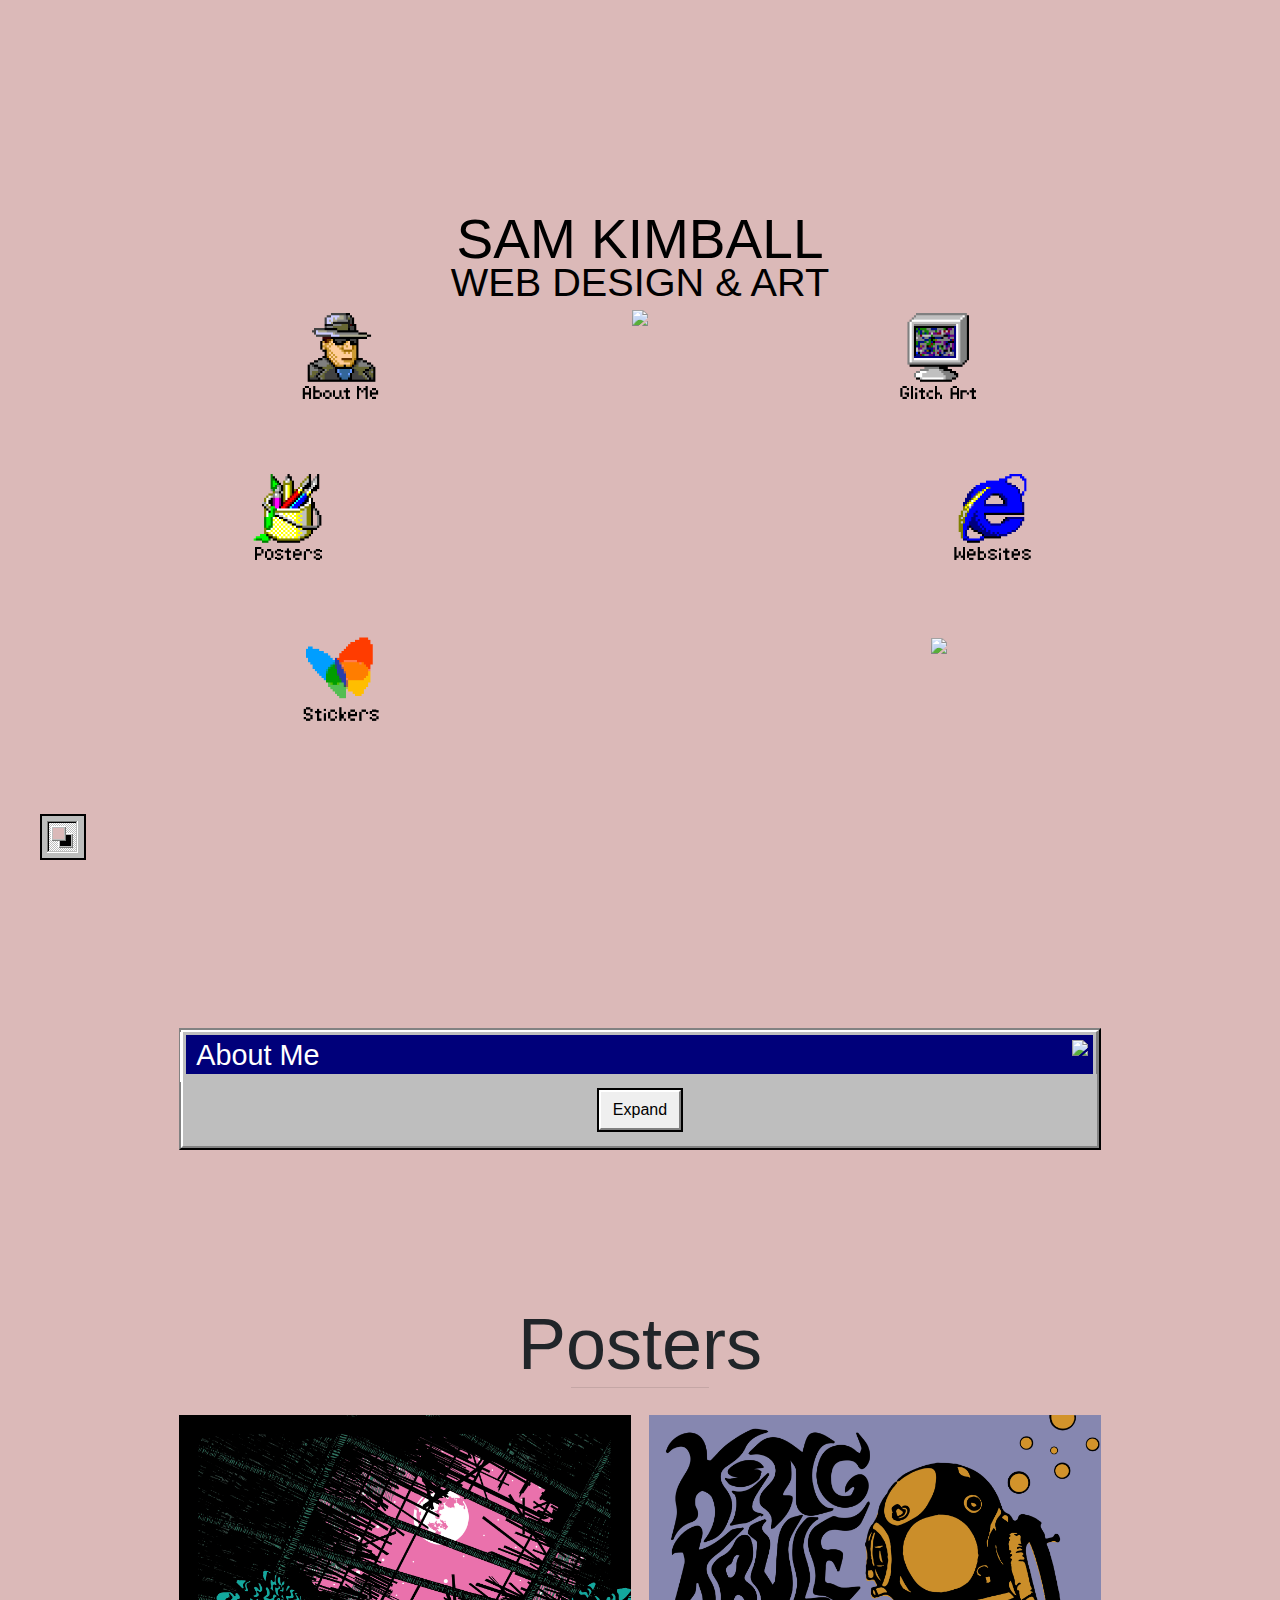
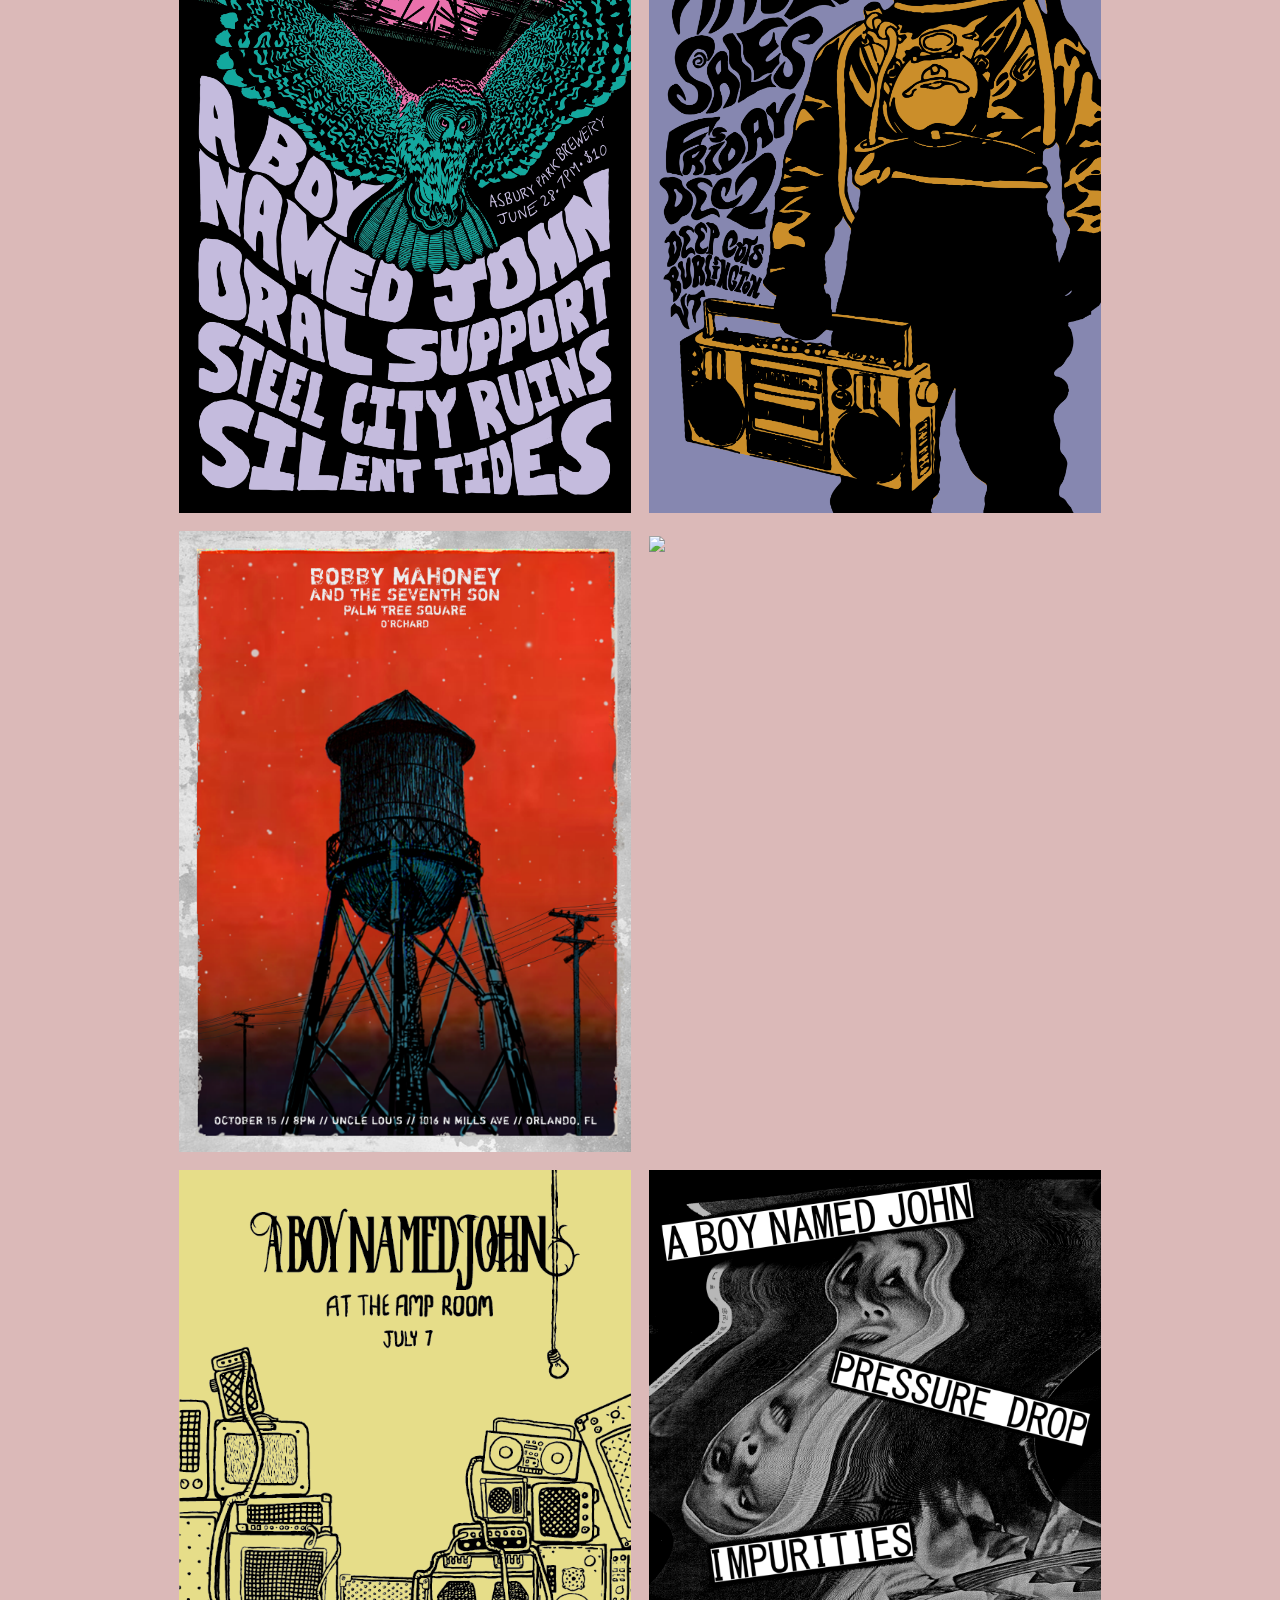
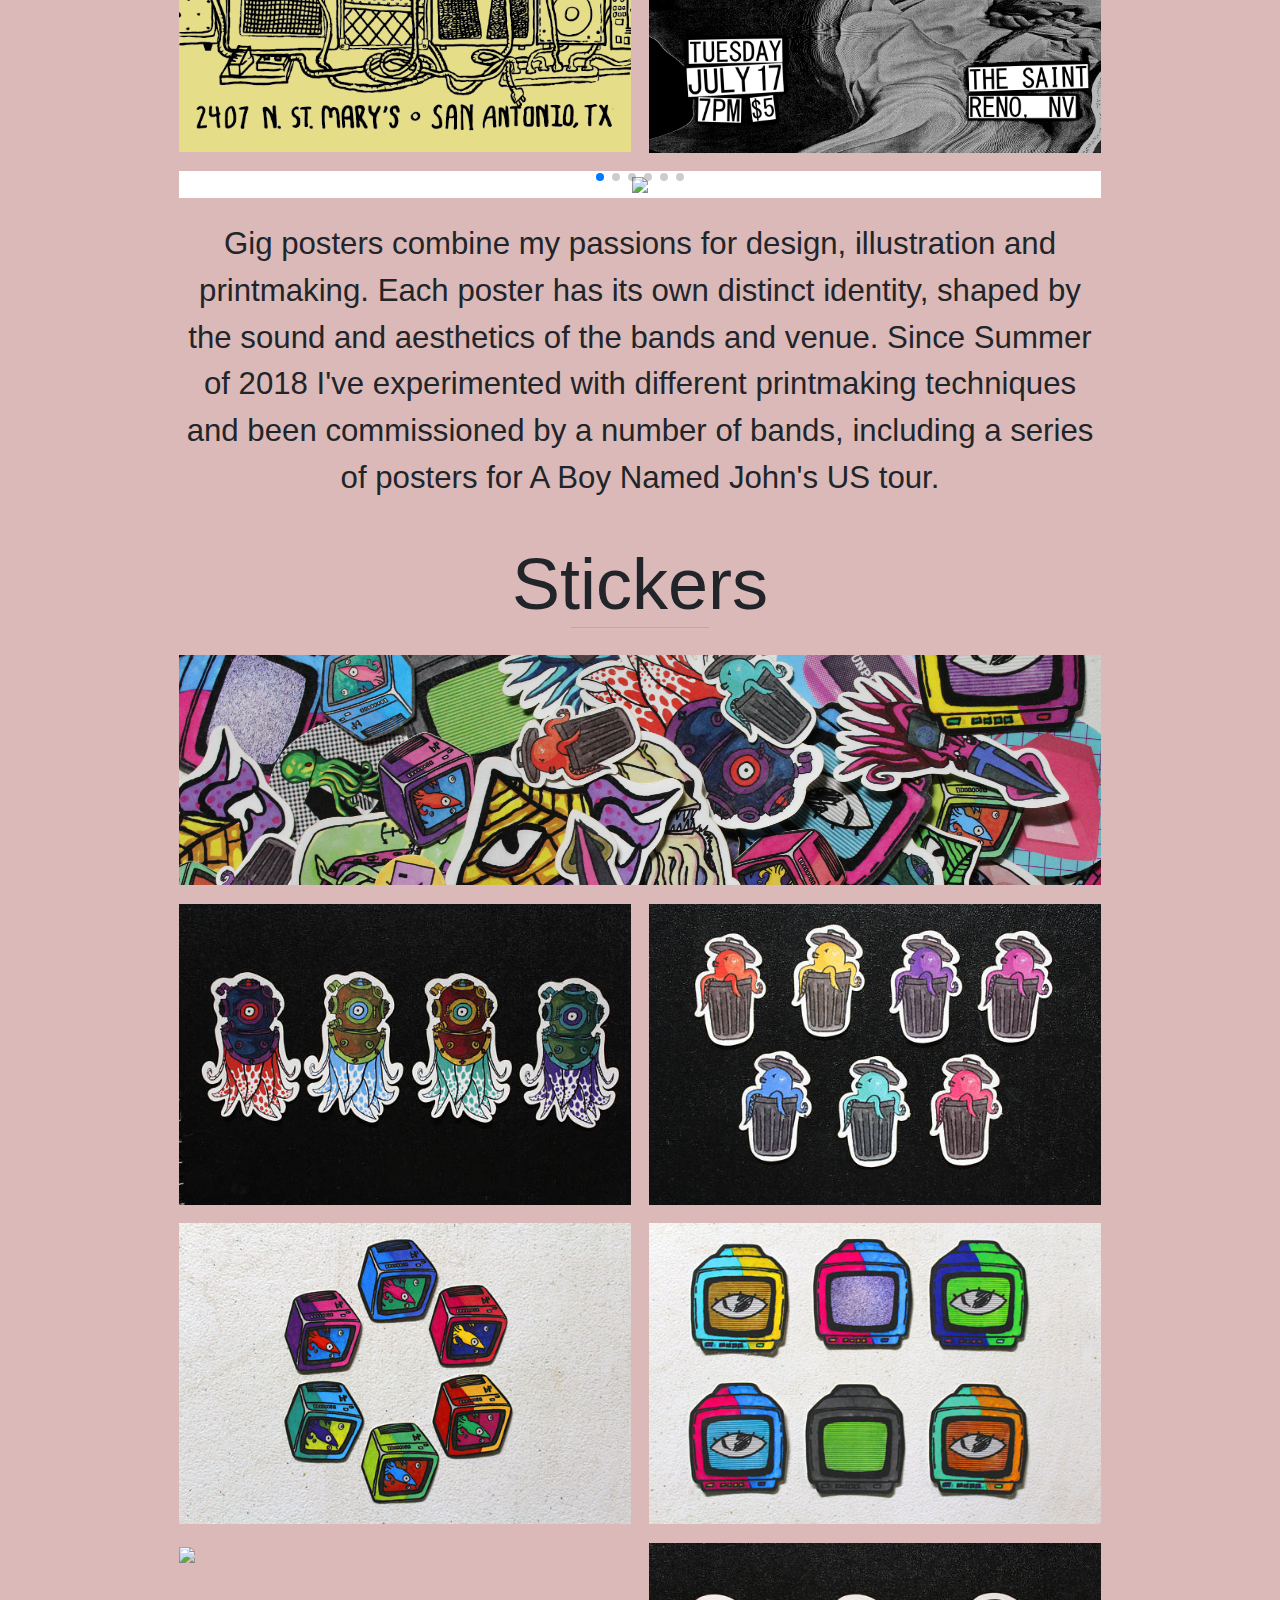
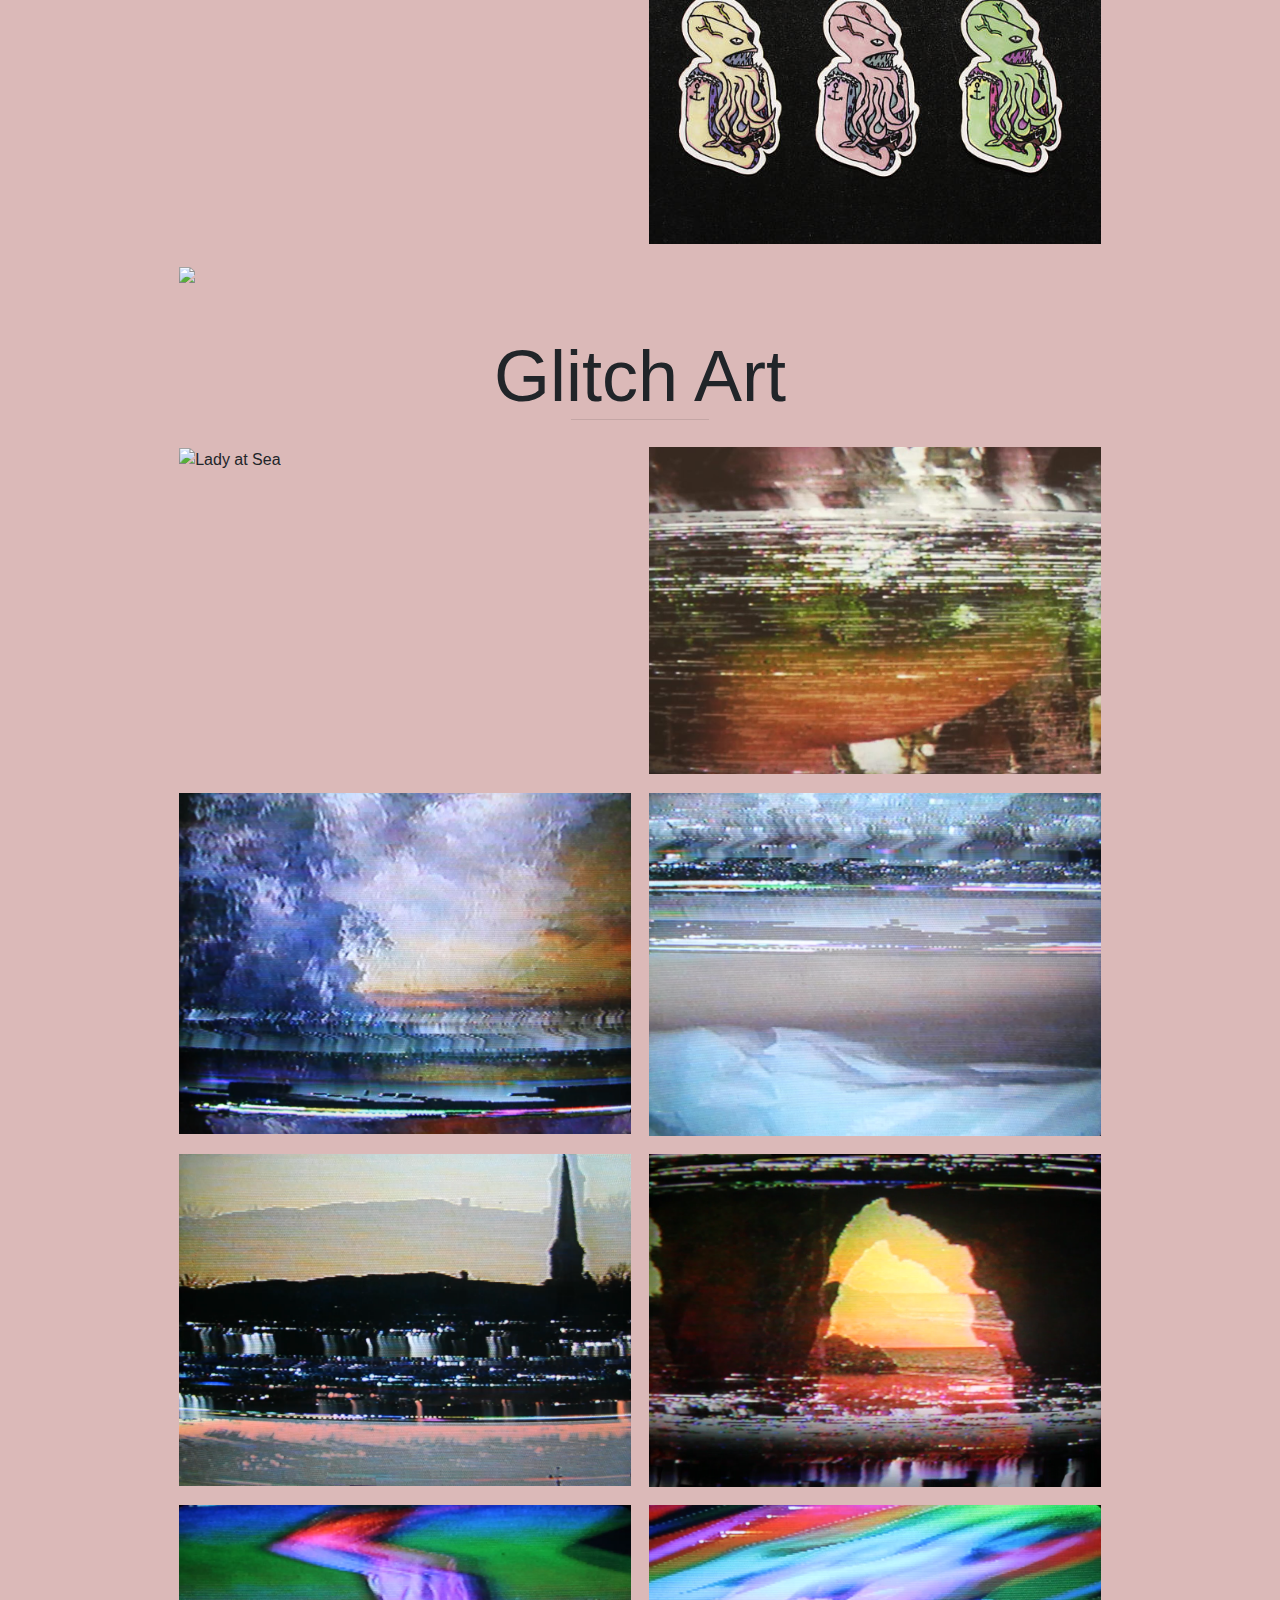
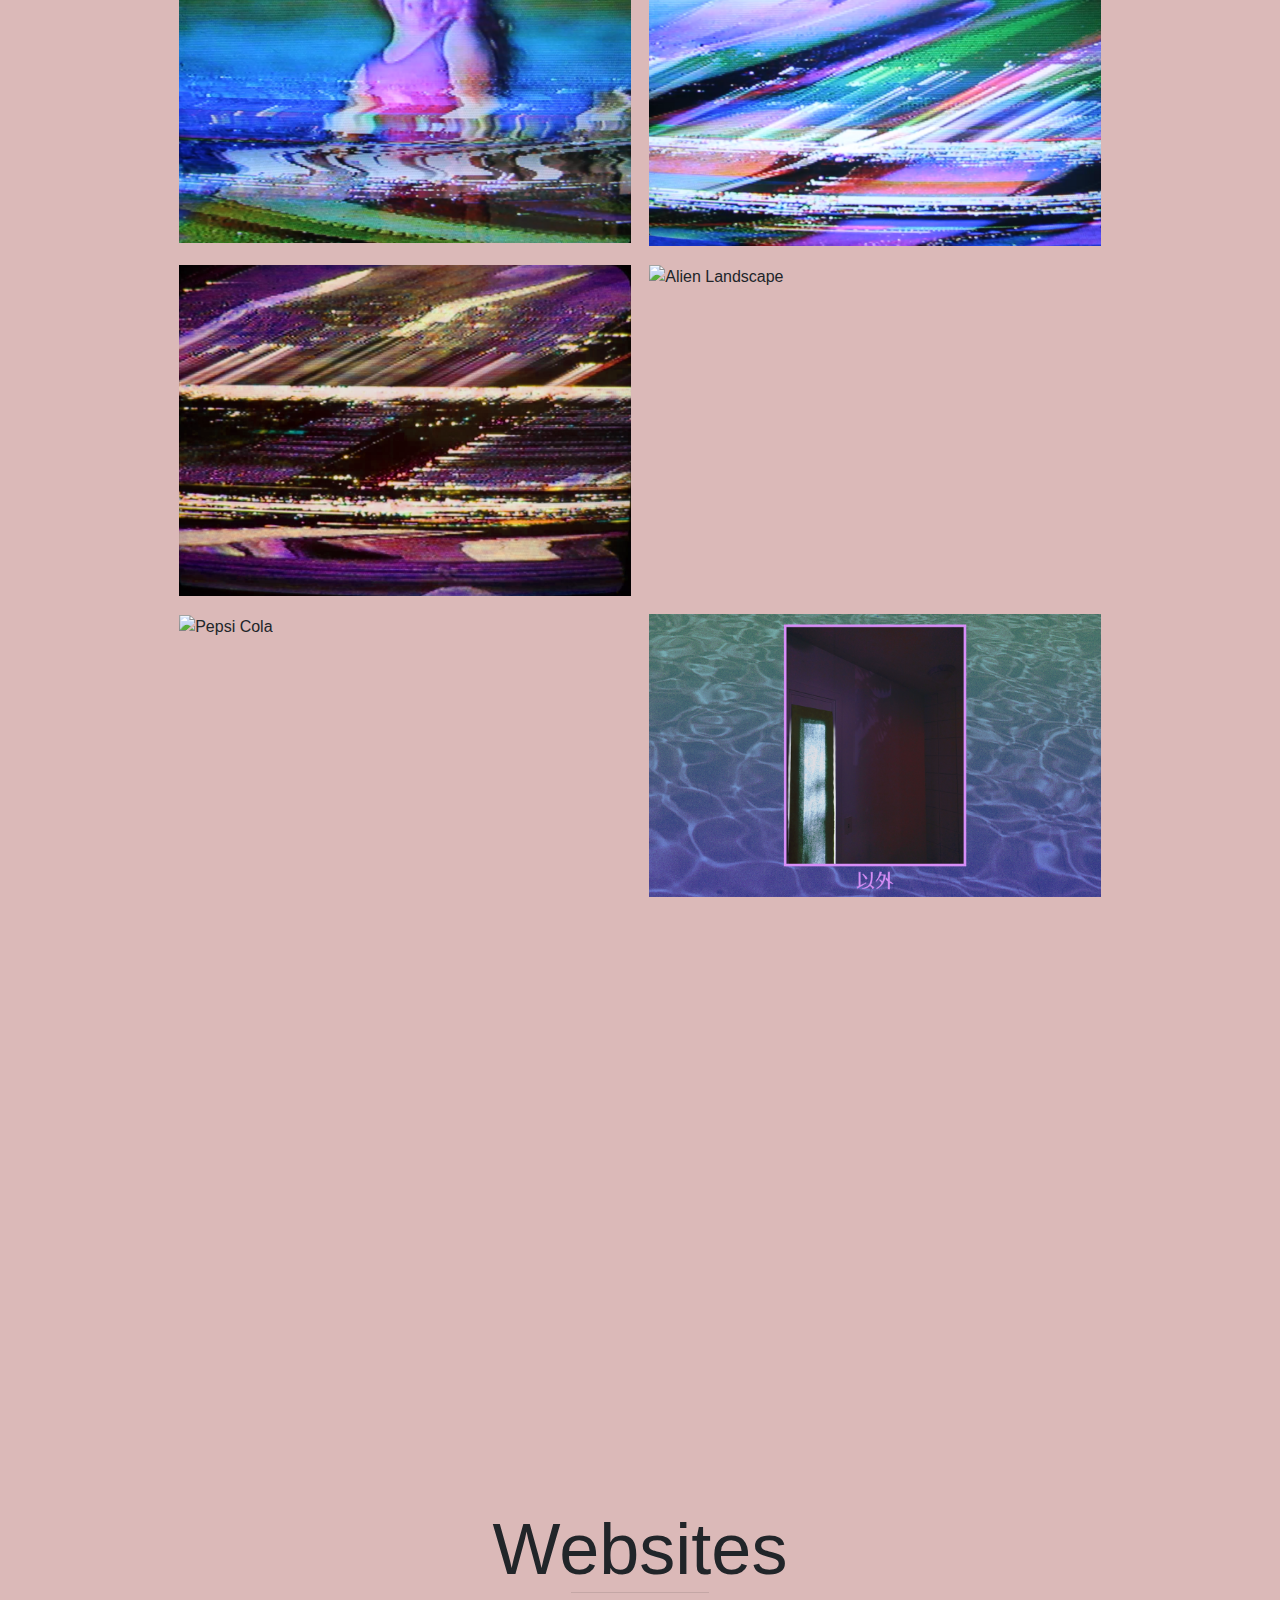
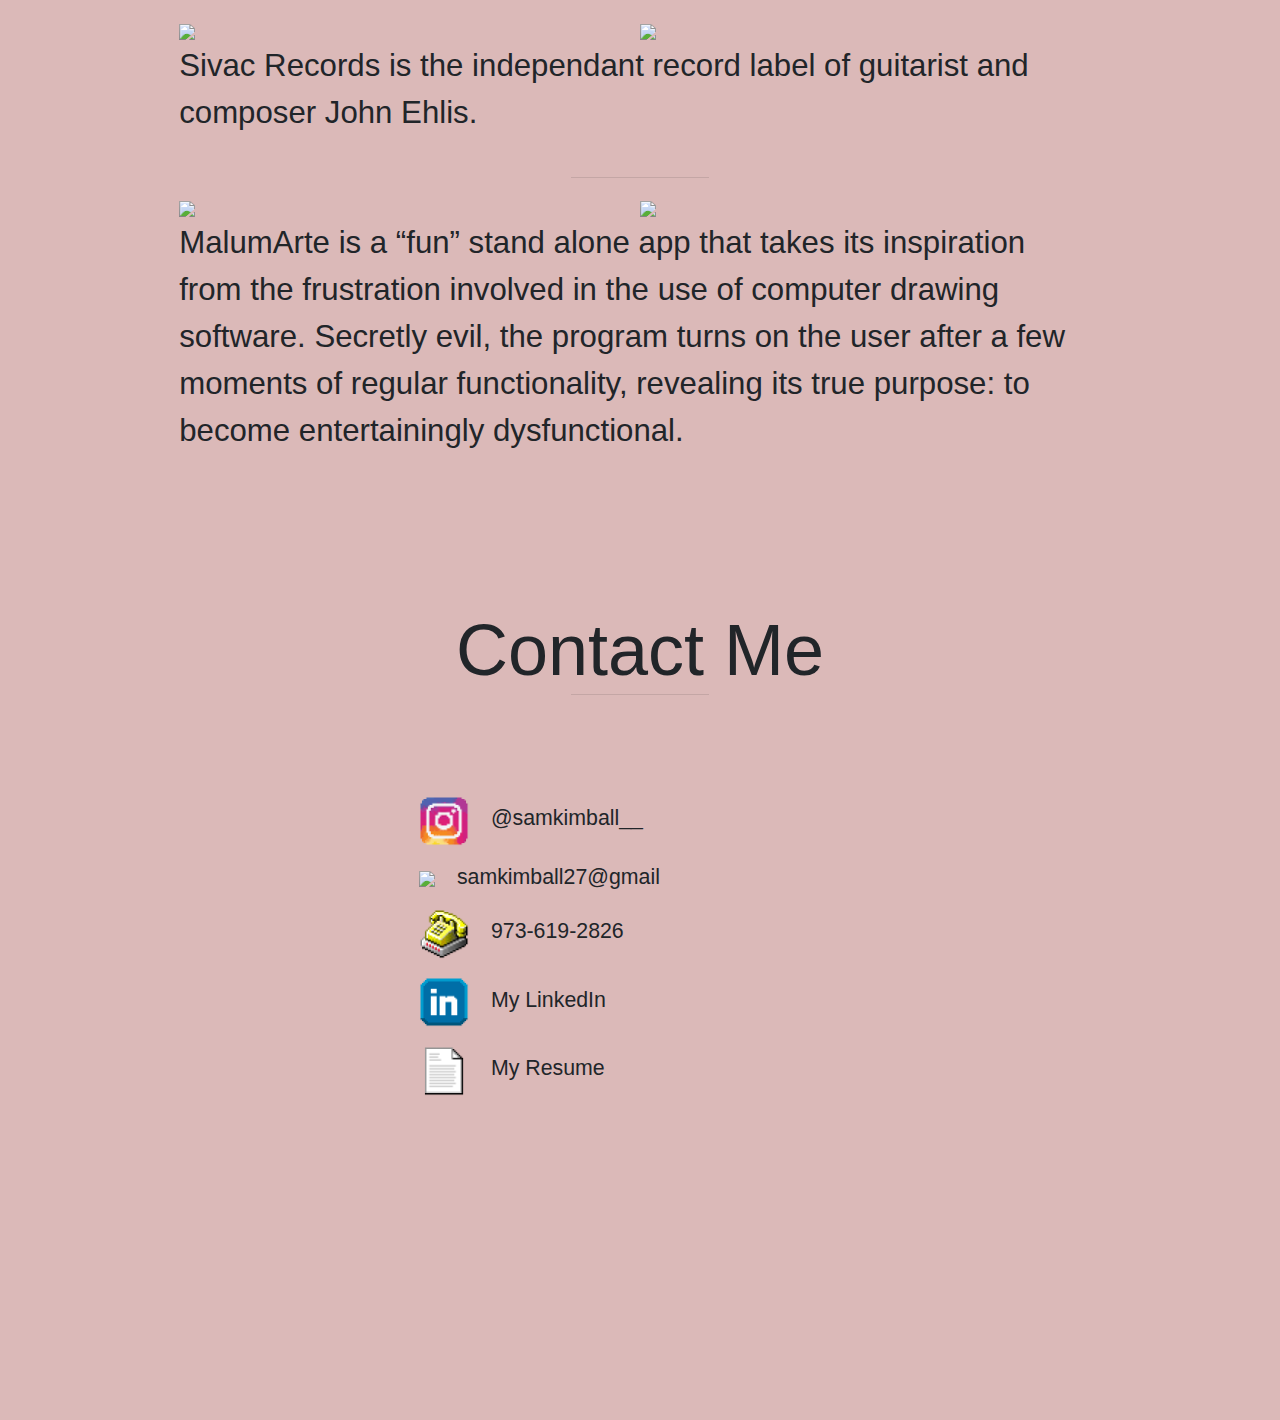
==== index.html @ 15de864b "new prof pic" ====
<!doctype html>
<html lang="en">
<head>
    <meta charset="utf-8">
    <meta name="viewport" content="width=device-width, initial-scale=1, maximum-scale=1, user-scalable=no">
    <!--Bootstrap css-->
    <link rel="stylesheet" href="css/bootstrap.min.css">
    <!-- My css -->
    <link rel="stylesheet" href="css/style.css">
    <link href='https://fonts.googleapis.com/css?family=Open+Sans:400;300' rel='stylesheet' type='text/css'>
  	<link href='https://fonts.googleapis.com/css?family=Montserrat' rel='stylesheet'>
    <link href="https://fonts.googleapis.com/css?family=Share:400,400i,700,700i" rel="stylesheet">
    <link href="https://fonts.googleapis.com/css?family=Merriweather+Sans" rel="stylesheet">
    <script src="https://ajax.googleapis.com/ajax/libs/jquery/3.3.1/jquery.min.js"></script>
    <!-- Swiper's css -->
    <link rel="stylesheet" href="dist/css/swiper.min.css">
    <script src="js/jssor.slider-27.4.0.min.js" type="text/javascript"></script>
    <!-- Slider js -->
    <script type="text/javascript">
          jssor_1_slider_init = function() {

              var jssor_1_SlideshowTransitions = [
                {$Duration:800,$Opacity:2}
              ];

              var jssor_1_options = {
                $AutoPlay: 0,
                $SlideshowOptions: {
                  $Class: $JssorSlideshowRunner$,
                  $Transitions: jssor_1_SlideshowTransitions,
                  $TransitionsOrder: 1
                },
                $ArrowNavigatorOptions: {
                  $Class: $JssorArrowNavigator$
                },
                $BulletNavigatorOptions: {
                  $Class: $JssorBulletNavigator$
                }
              };

              var jssor_1_slider = new $JssorSlider$("jssor_1", jssor_1_options);

              /*#region responsive code begin*/

              var MAX_WIDTH = 1120;

              function ScaleSlider() {
                  var containerElement = jssor_1_slider.$Elmt.parentNode;
                  var containerWidth = containerElement.clientWidth;

                  if (containerWidth) {

                      var expectedWidth = Math.min(MAX_WIDTH || containerWidth, containerWidth);

                      jssor_1_slider.$ScaleWidth(expectedWidth);
                  }
                  else {
                      window.setTimeout(ScaleSlider, 30);
                  }
              }

              ScaleSlider();

              $Jssor$.$AddEvent(window, "load", ScaleSlider);
              $Jssor$.$AddEvent(window, "resize", ScaleSlider);
              $Jssor$.$AddEvent(window, "orientationchange", ScaleSlider);
              /*#endregion responsive code end*/
          };
    </script>
    <script src="https://code.jquery.com/jquery-latest.js"></script>
    <script type="text/javascript">
      jssor_1_slider_init();
    </script>
    <script src="//code.jquery.com/jquery-1.11.1.min.js">
    </script>
    <!--Delays images linking to their own sections to adjust for resize-->
    <script>
        function delay (URL) {
            if ($(window).width() < 992) {
                setTimeout( function() { window.location = URL }, 10 );
            }
        }
    </script>
    <!-- My scripts -->
    <script src="js/myscripts.js"></script>
</head>
<body id="bootstrap-override">

  <!--Slideout Side Navigation (Mobile Only)-->
  <div id="mySidenav" class="sidenav" style="z-index:99;">
    <div class="windowBottomContainer">
      <div class="windowContainer">

          <div class="windowTop" onclick="closeNav(); lockScroll();" style="border-left: 0px !important; border-right: 0px !important;">
            <div id="abcabc">
              <div id="bcbc">
                <div class="menuIconContainer"><!--
                --><img src="Images/MenuIcon2.png" id="menuIcon"><!--
             --></div><!--
             --><h1 class="windowTitle closeButton">Menu<!--
             --><img src="Images/XButton2.png" id="menuX" style="padding: 3px;"></img><!--
             --></h1> <!--https://i.imgur.com/Mdyr4HT.png-->
              </div>
            </div>
          </div>

  <div id="slideoutBottom" class="container collapse" id="collapseExample2"style="margin-top: 5vw;">
    <div id="iconsContainer">
      <div class="row">
        <div class="col-6 text-center mobileMenuIcons">
            <a href="#artistStatement" onclick="lockScroll(); closeNav(); ReaperClickScroll();"><img src="Images/AboutMeIconWhite.png" class="icon-left" style="max-width: 100%; z-index:100;"></a>
        </div>
        <div class="col-6 text-center mobileMenuIcons">
            <a href="#gigPosters" onclick="lockScroll(); closeNav()"><img src="Images/PostersIconWhite.png" class="icon-right" style="max-width: 100%;"></a>
        </div>
      </div>

      <div class="row">
        <div class="col-6 text-center mobileMenuIcons">
            <a href="#Stickers" onclick="lockScroll(); closeNav()"><img src="Images/StickersIconWhite3.png" class="icon-left" style="max-width: 100%;"></a>
        </div>
        <div class="col-6 text-center mobileMenuIcons">
            <a href="#GlitchArt" onclick="lockScroll(); closeNav()"><img src="Images/GlitchIconWhite.png" class="icon-right" style="max-width: 100%;"></a>
        </div>
      </div>

      <div class="row">
        <div class="col-6 text-center mobileMenuIcons" style="margin-bottom: 2.75vh;">
            <a href="#Websites" onclick="lockScroll(); closeNav()"><img src="Images/WebsitesIconWhite.png" class="icon-left" style="max-width: 100%;"></a>
        </div>
        <div class="col-6 text-center mobileMenuIcons">
            <a href="#Contact" onclick="lockScroll(); closeNav()"><img src="Images/ContactIconWhite3.png" class="icon-right" style="max-width: 100%;"></a>
        </div>
      </div>

    </div><!--end iconsContainer-->


  <!--Mobile Swatches-->
  <div class="row d-lg-none"><!--
  --><div style=" margin-top: 6vw; margin-bottom: 6vw; text-align: center;"><!--
    --><img src="Images/themesSwatch1.png" id="paletteIcon1"class="swatchMobile"><!--
    --><img src="Images/themesSwatch2.png" id="paletteIcon2"class="swatchMobile"><!--
    --><img src="Images/blankSwatch4.png" class="swatchMobile" style="background-color: #dbb9b8;" onclick="chBackcolor('#dbb9b8');"><!--
    --><img src="Images/blankSwatch4.png" class="swatchMobile" style="background-color: #c1eaec;" onclick="chBackcolor('#c1eaec');"><!--
    --><img src="Images/blankSwatch4.png" class="swatchMobile" style="background-color: teal;" onclick="chBackcolor('teal');"><!--
    --><img src="Images/blankSwatch4.png" class="swatchMobile" style="background-color: #1a6dad;" onclick="chBackcolor('#1a6dad');"><!--
    --><img src="Images/blankSwatch4.png" class="swatchMobile" style="background-color: #5726A3;" onclick="chBackcolor('#5726A3');"><!--
    --><img src="Images/blankSwatch4.png" class="swatchMobile" style="background-color: green;" onclick="chBackcolor('green');"><!--
    --><img src="Images/themesSwatch3.png" id="paletteIcon3"class="swatchMobile"><!--
    --><img src="Images/themesSwatch4.png" id="paletteIcon4"class="swatchMobile"><!--
    --><img src="Images/blankSwatch4.png" class="swatchMobile" style="background-color: #FFCAAA;" onclick="chBackcolor('#FFCAAA');"><!--
    --><img src="Images/blankSwatch4.png" class="swatchMobile" style="background-color: #d9a5e3;" onclick="chBackcolor('#d9a5e3');"><!--
    --><img src="Images/blankSwatch4.png" class="swatchMobile" style="background-color: yellow;" onclick="chBackcolor('yellow');"><!--
    --><img src="Images/blankSwatch4.png" class="swatchMobile" style="background-color: green;" onclick="chBackcolor('green');"><!--
    --><img src="Images/blankSwatch4.png" class="swatchMobile" style="background-color: lightblue;" onclick="chBackcolor('lightblue');"><!--
    --><img src="Images/blankSwatch4.png" class="swatchMobile" style="background-color: lightgrey;" onclick="chBackcolor('lightgrey');"><!--
  --></div>
  </div>

  </div><!--end slideoutBottom-->

    </div><!-- end windowContainer-->
    </div><!--end windowBottomContainer-->
    <br>
  </div><!--end Sidenav-->

  <!--Landing: Front page spread containing name, descriptor, navigation, etc-->
  <!--Takes up exactly the full height & width of the screen-->
  <section id="Landing">
    <div class="modal fade" id="enlargeImageModal" tabindex="-1" role="dialog" aria-labelledby="enlargeImageModal" aria-hidden="true">
       <div class="modal-dialog modal-lg" role="document">
         <div class="modal-content">
           <div class="modal-header">
             <button type="button" class="close" data-dismiss="modal" aria-label="Close"><span aria-hidden="true">×</span></button>
           </div>
           <div class="modal-body">
             <img src="" class="enlargeImageModalSource" style="width: 100%;">
           </div>
         </div>
       </div>
    </div>



    <!--Mobile menu toggle-->
    <div class="row mobileMenu">
      <div class="d-lg-none col-12">
        <button id="sideNavButton" onclick="openNav(); openNav2(); lockScroll();" class="btn" type="button">
          MENU &#9776;
        </button>
      </div>
    </div>



    <div class="landingContainer">
      <div class="row text-center">

        <div class="col-2 d-none d-lg-block">
          <div class="row">

            <div class="col-12 iconTop">
              <a href="#artistStatement"><img src="Images/AboutMeIcon.png" id="firstIcon" onclick="ReaperClickScroll();" style="max-width: 100%;"></a>
            </div>

            <div class="col-12 iconLeftMiddle">
              <a href="#gigPosters"><img src="Images/PostersIcon.png" id="secondIcon" style="max-width: 100%;"></a>
            </div>

            <div class="col-12 iconBottom">
              <a href="#Stickers"><img src="Images/StickersIcon.png" id="thirdIcon" style="max-width: 100%;"></a>
            </div>

          </div>
        </div>

        <div class="col-12 col-lg-8">
          <h1 id="headerText">SAM KIMBALL</h1><h1 id="headerTextSecondary">WEB DESIGN & ART</h1>

          <a href="#artistStatement" onclick="ReaperClickScroll()"><img id="Reaper" src="Images/Reaper_Condensed-noBG2.png"></a>
        </div>

        <div class="col-2 d-none d-lg-block">
          <div class="row">

            <div class="col-12 iconTop">
              <a href="#GlitchArt"><img src="Images/GlitchIcon2.png" id="fourthIcon" style="max-width: 100%; "></a>
            </div>

            <div class="col-12 iconRightMiddle">
              <a href="#Websites"><img src="Images/WebsitesIcon.png" id="fifthIcon" style="max-width: 100%;"></a>
            </div>

            <div class="col-12 iconBottom">
              <a href="#Contact"><img src="Images/ContactIcon-red2.png" id="sixthIcon" style="max-width: 100%;"></a>
            </div>

          </div><!--end row-->
        </div><!--end col-->
      </div><!--end row-->
      <!--Preload icon images for instant interaction capability-->
      <img src="Images/Images/Reaper-Condensed-Posters.png" style="display:none;">
      <img src="Images/ReaperGifConstruction6.gif" style="display:none;">
      <img src="Images/Reaper_Condensed.gif" style="display:none;">
      <img src="Images/ReaperGifAboutMe3.gif" style="display:none;">
      <img src="Images/ReaperGifPosters2.gif" style="display:none;">
      <img src="Images/ReaperGifStickers3.gif" style="display:none;">
      <img src="Images/ReaperGifContact2.gif" style="display:none;">
      <img src="Images/ReaperGifWebsites2.gif" style="display:none;">
      <img src="Images/ReaperGifGlitchArt6.gif" style="display:none;">
      <img src="Images/AboutMeIconNoBG3.gif" style="display:none;">
      <img src="Images/StickersIconNoBG.png" style="display:none;">
      <img src="Images/PostersIconNoBG3.gif" style="display:none;">
      <img src="Images/WebsitesIconNoBG2.png" style="display:none;">
      <img src="Images/WebsitesIconNoBG2.gif" style="display:none;">
      <img src="Images/GlitchIconNoBG.gif" style="display:none;">
      <img src="Images/ContactIconNoBG-red2.png" style="display:none;">
      <img src="Images/InstaIconGreenBG.png" style="display:none;">
      <img src="Images/EmailIconGreenBG3.png" style="display:none;">
      <img src="Images/ResumeIconGreenBG2.png" style="display:none;">
      <img src="Images/LinkedInIconGreenBG2.png" style="display:none;">
      <img src="Images/Images/XButton2.png" style="display:none;">


    </div><!--End landingContainer-->
  </section>

  <!--Toggle Gifs when you hover over icons-->
  <script>
    var on = "Images/ReaperGifConstruction6.gif";
    var off = "Images/OrangeWater.png";
    var state = true;
    var img = document.getElementById("Reaper");
    //var firstIcon = document.getElementById("firstIcon");
    firstIcon.onmouseover = function(){
      var on = "Images/Reaper_Condensed.png";
      var off = "Images/ReaperGifAboutMe3.gif";
      if(state){
        Reaper.src = off;
        state = false;
      }
    }
    firstIcon.onmouseout = function(){
      Reaper.src = on;
      state = true;
    }
    secondIcon.onmouseover = function(){
      var on = "Images/Reaper_Condensed.png";
      var off = "Images/ReaperGifPosters2.gif";
      if(state){
        Reaper.src = off;
        state = false;
      }
    }
    secondIcon.onmouseout = function(){
      Reaper.src = on;
      state = true;
    }
    thirdIcon.onmouseover = function(){
      var on = "Images/Reaper_Condensed.png";
      var off = "Images/ReaperGifStickers3.gif";
      if(state){
        img.src = off;
        state = false;
      }
    }
    thirdIcon.onmouseout = function(){
      img.src = on;
      state = true;
    }
    fourthIcon.onmouseover = function(){
      var on = "Images/Reaper-Condensed-Posters.png";
      var off = "Images/ReaperGifGlitchArt6.gif";
      if(state){
        img.src = off;
        state = false;
      }
    }
    fourthIcon.onmouseout = function(){
      img.src = on;
      state = true;
    }
    fifthIcon.onmouseover = function(){
      var on = "Images/Reaper-Condensed-Posters.png";
      var off = "Images/ReaperGifWebsites2.gif";
      if(state){
        img.src = off;
        state = false;
      }
    }
    fifthIcon.onmouseout = function(){
      img.src = on;
      state = true;
    }
    sixthIcon.onmouseover = function(){
      var on = "Images/Reaper-Condensed-Posters.png";
      var off = "Images/ReaperGifContact2.gif";
      if(state){
        img.src = off;
        state = false;
      }
    }
    sixthIcon.onmouseout = function(){
      img.src = on;
      state = true;
    }
  </script>

  <section id="artistStatement">

    <div class="container-fluid">
     <div id="aboutMeWindow" class="customContainer">
       <div class="windowBottomContainer">

           <div id="aboutMeTop" class="windowTop" style="height:40px;border-right:3px solid #828282;" onclick="myFunction(); toggleSqX();" data-toggle="collapse" data-target="#collapseExample">
             <div style="border: 3px solid #BEBEBE; box-shadow: -3px 0px 0px 0px white, 3px 0px 0px 0px grey; background-color: #00007A;">
               <div style="border-right: 3px solid #00007A; border-top: 4px; margin-bottom: 6px;">
                 <!--Commented out below is a modal (2 lines) where different header text would display based on screen size (above or below "lg" size as determined by bootstrap)-->
                 <!--<h1 class="windowTitle d-lg-none">Sam Kimball<img onclick="myFunction()" data-toggle="collapse" data-target="#collapseExample" src="Images/X_Button.png" class="imgX" ></h1>-->
                 <!--<h1 class="windowTitle d-none d-lg-block">Sam Kimball<img onclick="myFunction()" data-toggle="collapse" data-target="#collapseExample" src="Images/X_Button.png" class="imgX" ></h1>-->
                 <h1 style="/*font-family: 'pixelated'; letter-spacing: 1px;*/" class="windowTitle closeButton">About Me<img src="https://i.imgur.com/nMXAJOr.png" id="SqX"></img></h1> <!--https://i.imgur.com/Mdyr4HT.png-->
               </div>
             </div>
           </div>

           <div class="windowBottom row collapse" id="collapseExample">

             <div id="Portrait" class="col-12 col-lg-4 text-center container-fluid">
               <div class="container errorMessageContent">
                 <img src="Images/profpic_july.png" style="width:100%;">
               </div>
             </div>

             <div class="col-12 col-lg-8 text-center container-fluid">
               <div class="container errorMessageContent">
                 <h2>Nice to meet you.</h2>
                 <div class="d-none d-md-block text-center container-fluid"> <!--d-none d-md-block = only appears on screen size lg or greater-->
                   <p id="aboutMeDescription">I am a web developer, illustrator and digital artist.
                     Raised by live music and the internet, my style blends DIY and Y2K aesthetics with sleek, modern design.
                   </p>
                 </div>
                 <div class="d-md-none text-center">
                   <p>I am a web developer, illustrator and digital artist.
                     Raised by live music and the internet, my style blends DIY and Y2K aesthetics with sleek, modern design.
                   </p>
                 </div>
               </div>
             </div>

           </div><!--windowBottom row end-->

           <div class="windowBottom windowButton row">
             <div class="col-12 text-center">
               <button onclick="myFunction(); toggleSqX();" id="toggle" class="btn" type="button" data-toggle="collapse" data-target="#collapseExample" aria-expanded="false" aria-controls="collapseExample">
                 Expand
               </button>
             </div>
           </div>

          </div><!--windowBottom container end-->
        </div><!--customContainer end-->
      </div><!--Containerfluid end-->
    </section>

  <section id="gigPosters">
    <div class="container-fluid">
     <div class="customContainer">

       <div class="sectionTitle">
         <h2 class="text-center">Posters<hr></h2>
       </div>
       <div id="dialogueContainer"><img src="Images/DialogueBubble7.png" id="dialogueBubble" class="float-right d-lg-none"></div>
       <div style="clear:both;"></div> <!--This div exists to clear the above float-->
       <div class="row img" onclick="colToggle();">
         <div id="swap" class="col-6 container-fluid" onclick="delay('#innerSwap')">
           <a href="javascript:delay('#innerSwap3')"><img id="innerSwap" a href="#innerSwap" class="left-half-col" src="Images/OwlBorder6-paint2.png" style="width:100%;"></a>
         </div>
         <div id="swap2" class="col-6 container-fluid" onclick="delay('#innerSwap2')">
           <a href="javascript:delay('#innerSwap3')"><img id="innerSwap2" class="right-half-col" src="Images/King-Krule_Poster-Web.png" style="width:100%;"></a>
         </div>
       </div>

       <div class="row img" onclick="colToggle(), removeBubble();">
         <div id="swap3" class="col-6 container-fluid" onclick="delay('#innerSwap3')">
           <a href="javascript:delay('#innerSwap3')"><img id="innerSwap3" class="left-half-col" src="Images/BobbyMahoneyPoster.png" style="width:100%;"></a>
         </div>
         <div id="swap4" class="col-6 container-fluid" onclick="delay('#innerSwap4')">
           <a href="javascript:delay('#innerSwap4')"><img id="innerSwap4" class="right-half-col" src="Images/ABNJ-Temple-1.png" style="width:100%;"></a>
         </div>
       </div>

       <div class="row img" onclick="colToggle();">
         <div id="swap5" class="col-6 container-fluid" onclick="delay('#innerSwap5')">
           <a href="javascript:delay('#innerSwap5')"><img id="innerSwap5" class="left-half-col" src="Images/A_Boy_Named_John_Amp_House-final4.png" style="width:100%;"></a>
         </div>
         <div id="swap6" class="col-6 container-fluid" onclick="delay('#innerSwap6')">
           <a href="javascript:delay('#innerSwap6')"><img id="innerSwap6" class="right-half-col" src="Images/ABNJ-Nevada-6.png" style="width:100%;"></a>
         </div>
       </div>

       <!-- Swiper -->
        <div class="swiper-container">
          <div class="swiper-wrapper">
            <div class="swiper-slide"><img style="width:100%;" src="Images/multicolor2.jpg"></img></div>
            <div class="swiper-slide"><img style="width:100%;" src="Images/multicolor3.png"></img></div>
            <div class="swiper-slide"><img style="width:100%;" src="Images/Owl_Closeup2.png"></img></div>
            <div class="swiper-slide"><img style="width:100%;" src="Images/Owl_Closeup.png"></img></div>
            <div class="swiper-slide"><img style="width:100%;" src="Images/Temple_Closeup2.png"></img></div>
            <div class="swiper-slide"><img style="width:100%;" src="Images/Temple_Closeup3.png"></img></div>
          </div>
          <!-- Add Pagination -->
          <div class="swiper-pagination"></div>
        </div>

        <!-- Swiper JS -->
        <script src="dist/js/swiper.min.js"></script>

        <!-- Initialize Swiper -->
        <script>
          var swiper = new Swiper('.swiper-container', {
            pagination: {
              el: '.swiper-pagination',
            },
          });
        </script>

       <div class="txt">
         <p class="text-center">Gig posters combine my passions for design, illustration and printmaking.
           Each poster has its own distinct identity, shaped by the sound and aesthetics of the bands and venue.
           Since Summer of 2018 I've experimented with different printmaking techniques and been commissioned by a number of bands, including a series of posters for <a href="aboynamedjohn.com">A Boy Named John</a>'s US tour.
         </p>
       </div>

     </div><!--End container-fluid-->
   </div><!--End customContainer-->
  </section>

  <section id="Stickers">
   <div class="container-fluid">
     <div class="customContainer">

       <div class="sectionTitle">
         <h2 class="text-center">Stickers<hr></h2>
       </div>

       <div class="row img">
         <div class="col-12 container-fluid">
           <img src="Images/Stickers_Banner.jpg" style="width:100%;">
         </div>
       </div>

       <div class="row img" onclick="colToggle();">
         <div id="swap17" class="col-6 container-fluid" onclick="delay('#innerSwap17')">
           <a href="javascript:delay('#innerSwap17')"><img id="innerSwap17" class="left-half-col" src="Images/Stickers_Scuba.jpg" style="width:100%;"></a>
         </div>
         <div id="swap18" class="col-6 container-fluid" onclick="delay('#innerSwap18')">
           <a href="javascript:delay('#innerSwap18')"><img id="innerSwap18" class="right-half-col" src="Images/Stickers_Trash.jpg" style="width:100%;"></a>
         </div>
       </div>

       <div class="row img" onclick="colToggle();">
         <div id="swap19" class="col-6 container-fluid" onclick="delay('#innerSwap19')">
           <a href="javascript:delay('#innerSwap11')"><img id="innerSwap19" class="left-half-col" src="Images/Stickers_TV.jpg" style="width:100%;"></a>
         </div>
         <div id="swap20" class="col-6 container-fluid" onclick="delay('#innerSwap20')">
           <a href="javascript:delay('#innerSwap20')"><img id="innerSwap20" class="right-half-col" src="Images/Stickers_Eye.jpg" style="width:100%;"></a>
         </div>
       </div>

       <div class="row img" onclick="colToggle();">
         <div id="swap21" class="col-6 container-fluid" onclick="delay('#innerSwap21')">
           <a href="javascript:delay('#innerSwap21')"><img id="innerSwap21" class="left-half-col" src="Images/SquidPriests2.png" style="width:100%;"></a>
         </div>
         <div id="swap22" class="col-6 container-fluid" onclick="delay('#innerSwap22')">
           <a href="javascript:delay('#innerSwap22')"><img id="innerSwap22" class="right-half-col" src="Images/Stickers_Punk.jpg" style="width:100%;"></a>
         </div>
       </div>

       <div class="row img" onclick="colToggle();">
         <div class="col-12 container-fluid" onclick="delay('#innerSwap21')">
           <a href="javascript:delay('#innerSwap21')"><img id="innerSwap21" src="Images/Seapunk.jpg" style="width:100%;"></a>
         </div>
       </div>

       <!-- Swiper -->
        <!--<div class="swiper-container s2">
          <div class="swiper-wrapper">
            <div class="swiper-slide"><img style="width:100%;" src="Images/multicolor2.jpg"></img></div>
            <div class="swiper-slide"><img style="width:100%;" src="Images/Glitch_Texture-1.png"></img></div>
            <div class="swiper-slide">Slide 3</div>

          </div>-->
          <!-- Add Pagination -->
          <!--<div class="swiper-pagination2"></div>-->





       <br>
     </div><!--customContainer end-->
   </div><!--container-fluid end-->
  </section>

  <section id="GlitchArt">
   <div class="container-fluid">
     <div class="customContainer">

       <div class="sectionTitle">
         <h2 class="text-center">Glitch Art<hr></h2>
       </div>

       <div class="row img" onclick="colToggle();">
         <div id="swap7" class="col-6 container-fluid" onclick="delay('#innerSwap7')">
           <a href="javascript:delay('#innerSwap7')"><img id="innerSwap7" a href="#innerSwap7" class="left-half-col" src="Images/Lady_Glitch-6.png" title="Lady at Sea" style="width:100%;"></a><!--<p>Anaog Glitch Art- Images captured from old VHS tapes, run through a broken machine and CRT TV</p>-->
         </div>
         <div id="swap8" class="col-6 container-fluid" onclick="delay('#innerSwap8')">
           <a href="javascript:delay('#innerSwap3')"><img id="innerSwap8" class="right-half-col" src="Images/DistortedVisions2.png" title="Frozen Beach" style="width:100%;"></a>
         </div>
       </div>

       <div class="row img" onclick="colToggle();">
         <div id="swap9" class="col-6 container-fluid" onclick="delay('#innerSwap9')">
           <a href="javascript:delay('#innerSwap9')"><img id="innerSwap9" a href="#innerSwap9" class="left-half-col" src="Images/FrozenBeach.png" title="Clock Tower" style="width:100%;"></a>
         </div>
         <div id="swap10" class="col-6 container-fluid" onclick="delay('#innerSwap10')">
           <a href="javascript:delay('#innerSwap10')"><img id="innerSwap10" class="right-half-col" src="Images/Glitch_Landscape-2.png" title="Texture Chaos" style="width:100%;"></a>
         </div>
       </div>

       <div class="row img" onclick="colToggle();">
         <div id="swap13" class="col-6 container-fluid" onclick="delay('#innerSwap13')">
           <a href="javascript:delay('#innerSwap13')"><img id="innerSwap13" class="left-half-col" src="Images/GlitchTower2.png" title="Moonflowers" style="width:100%;"></a>
         </div>
         <div id="swap14" class="col-6 container-fluid" onclick="delay('#innerSwap14')">
           <a href="javascript:delay('#innerSwap14')"><img id="innerSwap14" class="right-half-col" src="Images/GlitchCave.png" title="View from the Window" style="width:100%;"></a>
         </div>
       </div>

       <div class="row img" onclick="colToggle();">
         <div id="swap23" class="col-6 container-fluid" onclick="delay('#innerSwap23')">
           <a href="javascript:delay('#innerSwap23')"><img id="innerSwap23" class="left-half-col" src="Images/Random_Glitch-1.png" title="Pepsi Cola" style="width:100%;"></a>
         </div>
         <div id="swap24" class="col-6 container-fluid" onclick="delay('#innerSwap24')">
           <a href="javascript:delay('#innerSwap24')"><img id="innerSwap24" class="right-half-col" src="Images/Glitch_Texture-2.png" title="What Happened?" style="width:100%;"></a>
         </div>
       </div>

       <div class="row img" onclick="colToggle();">
         <div id="swap11" class="col-6 container-fluid" onclick="delay('#innerSwap11')">
           <a href="javascript:delay('#innerSwap11')"><img id="innerSwap11" class="left-half-col" src="Images/Glitch_Texture-1.png" title="Red Sky" style="width:100%;"></a>
         </div>
         <div id="swap12" class="col-6 container-fluid" onclick="delay('#innerSwap12')">
           <a href="javascript:delay('#innerSwap12')"><img id="innerSwap12" class="right-half-col" src="Images/RedSky_Glitch3.png" title="Alien Landscape" style="width:100%;"></a>
         </div>
       </div>

       <div class="row img" onclick="colToggle();">
         <div id="swap15" class="col-6 container-fluid" onclick="delay('#innerSwap15')">
           <a href="javascript:delay('#innerSwap15')"><img id="innerSwap15" class="left-half-col" src="Images/OC_Wallpaper_1.png" title="Pepsi Cola" style="width:100%;"></a>
         </div>
         <div id="swap16" class="col-6 container-fluid" onclick="delay('#innerSwap16')">
           <a href="javascript:delay('#innerSwap16')"><img id="innerSwap16" class="right-half-col" src="Images/Japanese_FutureFunk_Apartment2.png" title="What Happened?" style="width:100%;"></a>
         </div>
       </div>

       <div class="videoWrapper">
         <iframe width="100%" height="auto" src="https://www.youtube.com/embed/x74brrZmvcg" frameborder="0" allow="accelerometer; autoplay; encrypted-media; gyroscope; picture-in-picture" allowfullscreen></iframe>
       </div>

       <br>

     </div>
   </div>
  </section>

  <section id="Websites">
   <div class="container-fluid">
     <div class="customContainer">

       <div class="sectionTitle">
         <h2 class="text-center">Websites<hr></h2>
       </div>

       <div class="row img">
         <div class="col-12 col-lg-6">
           <img style="max-width:100%;"src="Images/SivacLayout3.png">
         </div>
         <div class="col-12 col-lg-6">
           <img style="max-width:100%;"src="Images/SivacPhone6.png">
         </div>
         <div class="webSubtext2">
           <p>Sivac Records is the independant record label of guitarist and composer John Ehlis. <!--The Sivac Records website was an interesting project to work on because it challenged me to-->
         </div>
       </div>
       <br><hr>
       <div class="row img">
         <div class="col-12 col-lg-6">
           <img style="max-width:100%;"src="Images/MalumClient_v2.png">
         </div>
         <div class="col-12 col-lg-6">
           <img style="max-width:100%;"src="Images/MalumPhone6.png">
         </div>
       </div>
       <div class="webSubtext2">
         <p>MalumArte is a “fun” stand alone app that takes its inspiration from the frustration involved in the use of computer drawing software. Secretly evil, the program turns on the user after a few moments of regular functionality, revealing its true purpose: to become entertainingly dysfunctional. <!--The Sivac Records website was an interesting project to work on because it challenged me to-->
       </div>


       <!--<div class="row img">-->
         <!--<div class="col-12 col-lg-6">
           <img style="max-width:100%;"src="Images/MalumPt1-1.png">
         </div>
         <div class="col-12 col-lg-6">
           <p>edwubh eybwxhj vgws vgg sxbyuwhxb sxd edwubh eybwxhj vgws vgg sxbyuwhxb sxd edwubh eybwxhj vgws vgg sxbyuwhxb sxd</p>
         </div>
         <div class="col-12 col-lg-6">
           <img style="max-width:100%;"src="Images/MalumPt2-2.png">
         </div>
         <div class="col-12 col-lg-6">
           <img style="max-width:100%;"src="Images/MalumPt3.png">
         </div>-->

         <!--<div class="col-12 col-lg-4"> Already commented out
           <img style="max-width:100%;"src="Images/MalumLogo.png">
         </div>
         <div class="col-12 col-lg-4">
           <img style="max-width:100%;"src="Images/MalumMSPaint.png">
         </div> down to here -->
       <!--</div>-->
       <br>

     </div>
   </div>
  </section>

  <section id="Contact">
    <div class="container-fluid">
      <div class="customContainer">
        <div style="padding-top: 10vh; padding-bottom: 35vh;" class="sectionTitle text-center">
          <h2 class="text-center">Contact Me<hr></h2>
          <div class="contactContainer">
            <a href="https://www.instagram.com/samkimball__"><div id="seventhIcon" class="text-left contact"><img src="Images/InstaIcon.png" align="middle" class="ContactSectionIcon"></img><h4 class="ContactSectionText">@samkimball__</h4></div></a>
            <a href="mailto:samkimball27@gmail.com"><div id="eighthIcon" class="text-left contact"><img src="Images/EmailIcon4.png" align="middle" class="ContactSectionIcon"></img><h4 class="ContactSectionText">samkimball27@gmail</h4></div></a>
            <a href="tel:+9736192826"><div id="eleventhIcon" class="text-left contact"><img src="Images/PhoneIcon.png" align="middle" class="ContactSectionIcon"></img><h4 class="ContactSectionText">973-619-2826</h4></div></a>
            <a href="https://www.linkedin.com/in/samkimball27"><div id="ninthIcon" class="text-left contact"><img src="Images/LinkedInIcon2.png" align="middle" class="ContactSectionIcon"></img><h4 class="ContactSectionText">My LinkedIn</h4></div></a>
            <a href="Images/Resume6.pdf" download="Images/Resume6.pdf"><div id="tenthIcon" class="text-left contact"><img src="Images/ResumeIcon2.png" align="middle" class="ContactSectionIcon"></img><h4 class="ContactSectionText">My Resume</h4></div></a>
          </div>
        </div>
      </div>
    </div>
  </section>

  <!--Background color picker (Desktop only)-->
  <div id="sidemenu" class="d-none d-lg-block" title="Themes">
    <div class="swatchContainer"><!--
    --><img src="Images/blankSwatch3.png" class="swatch2" style="background-color: #dbb9b8;" onclick="chBackcolor('#dbb9b8');"><!--
    --><img src="Images/blankSwatch3.png" class="swatch2" style="background-color: #CB6767;" onclick="chBackcolor('#CB6767');"><!--
    --><img src="Images/blankSwatch3.png" class="swatch2" style="background-color: lightgrey;" onclick="chBackcolor('lightgrey');"><!--
    --><img src="Images/blankSwatch3.png" class="swatch2" style="background-color: teal;" onclick="chBackcolor('teal');"></div><!--
    --><div class="swatch2" onclick="chBackcolor('#FFCAAA');"><img src="Images/blankSwatch3.png" style="background-color: #FFCAAA;"></div><!--
--></div>
  <div class="d-none d-lg-block" onclick="showMenu()"  title="Themes">
    <img id="showButton" src="Images/ThemesIcon4.png">
  </div>

  <div id="blocker" class="d-none d-lg-block"></div>

  <!--Change button text onclick-->
  <script type="text/javascript">
      function myFunction() {
          var change = document.getElementById("toggle");
          if (change.innerHTML == "Close")
          {
              change.innerHTML = "Expand";
          }
          else {
              change.innerHTML = "Close";
          }
      }
  </script>

  <!--Code to enable multiple Swipers -->
  <script>
    var mySwiper = new Swiper ('.s1', {
      loop: true,
      pagination: '.swiper-pagination',
      nextButton: '.swiper-button-next',
      prevButton: '.swiper-button-prev',
      scrollbar: '.swiper-scrollbar'
    });
    var mySwiper2 = new Swiper ('.s2', {
      loop: true,
      pagination: '.swiper-pagination2',
      nextButton: '.swiper-button-next2',
      prevButton: '.swiper-button-prev2',
      scrollbar: '.swiper-scrollbar2'
    });
  </script>

  <script src="js/bootstrap.js"></script>
</body>


</html>
<!--
Hello,

I'm writing to you because you have such an impressive roster of artists
on your catalog, including some of my favorites such as Vektroid and Angel Dust Dealers,
and I would really like to help you get more recognition in the marketplace.

I have a significant background in art such as web design, promotional
posters and social media. It would be a privilage to be a part of your
team using art to promote your brand and your artists. For example,
I think I could help you stregnthen your website by adding responsive mobile
functionality and making it better reflect the aesthetics of your brand.

Please take a look at my website for examples of my work at ...
My resume is attached for your review. I am passionate about your mission
and your concept and I would love to get together to talk about ways
I can contribute.

Please contact me and perhaps we can set up a time to get together.

Best regards,
Sam Kimball
-->
---- css/style.css ----
@font-face {
    font-family: "pixelated";
    src:url("C:/Users/Owner/Documents/Websites/IIS Portfolio/PKMN-Mystery-Dungeon.ttf");
}

body {
  font-size: 12pt;
  background-color: #dbb9b8;
}

#Landing {
  max-height: 100%;
  background-size: cover;
  background-color: #dbb9b8;
  z-index: -100;
}


.landingContainer {
  height: 100vh; /*95*/
  padding-left: 9%;
  padding-right: 9%;
  display: flex;
  flex-direction: column;
  justify-content: center;
}

.mobileMenu {
  height: 0vh; /*5vh*/
  padding-left: 9%;
  padding-right: 9%;
  /*padding-top: 3%;*/
  display: flex;
  flex-direction: column;
  justify-content: center;
  text-align: right;
}

.mobileMenuIcons {
  margin-top: 2vh;
}

#menuIcon {
  float: left;
}

.menuIconContainer {
    padding:4px;
    display: none;
}

#iconsContainer {
  /*margin-left: 6vw;
  margin-right: 6vw;
  margin-top: 2vw;*/
  margin: 0 auto;
  width: 88vw;
  margin-bottom: 0px;
  /*border-top: 2px solid black;
  border-left: 2px solid black;
  border-right: 2px solid #dddddd;
  border-bottom: 2px solid #dddddd;
  box-shadow: -2px 0px 0px 0px darkgrey, 0px -2px 0px 0px darkgrey, 2px 0px 0px 0px white, 0px 2px 0px 0px white;*/
  border: 2px solid black;
  outline: 2px solid darkgrey;
  /*box-shadow: inset 0 0 0 1000px rgba(0,0,0,.2);*/
  background-color: white;
  background-image: url('../Images/LeafBG.png');
  background-size: cover;
  /*url("../Images/msPaintBG-1.png"), url("../Images/msPaintBG-2.png"), url("../Images/vaporBG3.png");
  background-position: bottom right, bottom left;
  background-size: cover;
  /*background-image: url("../Images/pngBG.png");*/
}

.icon-left {
  padding-left: 15px;
}

.icon-right {
  padding-right: 15px;
}

#mySideNav {
  height: 100vh;
}

.lock-scroll {
  position: fixed;
}

#headerText {
  font-size: 280%; /*This line will get overwritten but is a fallback for older browsers that don't use vw*/
  font-size: 11.25vw;
  color: black;
  margin-bottom: 0;
  padding-top: 3%;
  line-height: 0.9;
}

#headerTextSecondary {
  font-size: 190%; /*Fallback for older browsers*/
  font-size: 7.75vw;
  color: black;
  margin-bottom: 0;
  line-height: 0.9;
}

#Reaper {
  padding-top: 2%;
  max-width: 100%;
  width: 100%;
}

#downArrow {
  padding-top: 18%;
  max-width: 25%;
  display:block;
  margin:auto;
}

@media (min-width: 576px) {
  .landingContainer {
    padding-left: 3%;
    padding-right: 3%;
  }
  #headerText {
    font-size: 280%; /*Fallback for older browsers*/
    font-size: 12.5vw;
    padding-top: 9%;
  }
  #headerTextSecondary {
    font-size: 190%; /*Fallback for older browsers*/
    font-size: 7vw;
  }
  #Reaper {
    padding-top: 2%;
    max-height: 90vh;
  }
}

@media (min-width: 768px) {
  .landingContainer {
    padding-left: 6%;
    padding-right: 6%;
  }
  #headerText {
    font-size: 280%; /*Fallback for older browsers*/
    font-size: 10vw;
    padding-top: 6%;
  }
  #headerTextSecondary {
    font-size: 190%; /*Fallback for older browsers*/
    font-size: 7vw;
  }
  #Reaper {
    padding-top: 2%;
    max-width: 80%;
  }
  #downArrow {
    padding-top: 18%;
    max-width: 45%;
  }
}

@media (min-width: 992px) {
  .landingContainer {
    padding-left: 18%;
    padding-right: 18%;
  }
  #headerText {
    font-size: 280%;
    font-size: 3vw;
    padding-top: 3%;
  }
  #headerTextSecondary {
    font-size: 190%;
    font-size: 2vw;
  }
  #Reaper {
    padding-top: 2%;
    max-height: 80vh;
    max-width: 80%;
  }
  #downArrow {
    padding-top: 12%;
    padding-bottom: 2%;
    max-width: 40%;
    bottom: 0;
    display:block;
    margin:auto;
  }
}

@media (min-width: 1200px) { /*xl*/
  .landingContainer {
    padding-left: 22%;
    padding-right: 22%;
  }
  #headerText {
    font-size: 140%;
    font-size: 4.3vw;
    padding-top: 8%;
  }
  #headerTextSecondary {
    font-size: 190%;
    font-size: 3.1vw;
  }
  #Reaper {
    padding-top: 2%;
    max-height: 90vh;
    max-width: 80%;
  }
}

.iconTop {
  padding-top: 150%;
}

.iconRightMiddle {
  padding-top: 80%;
  margin-left: 60%;
}

.iconLeftMiddle {
  padding-top: 80%;
  margin-left: -60%;
}

.iconBottom {
  padding-top: 80%;
}

h1 {
  color: white;
  font-size: 180%; /*200% if decide to use pixelated font*/
}

.windowTitle {
  padding-left: 10px;
}

.windowTitle {
  margin-bottom: 0rem;
}

.justify {
  display: flex;
  justify-content: center;
}

.mobileMidNavBar {
  border: 2px solid #BEBEBE;
  box-shadow: -2px 0px 0px 0px white, 2px 0px 0px 0px grey;
  background-color: #00007A;
}
#innerNavBar {
  border-right: 2px solid #00007A;
  border-top: 4px;
  margin-bottom: 6px;
  background-color: #00007A;
}

#artistStatement {
  padding-bottom: 10%;
  padding-top: 10%;
}

#gigPosters {
  z-index: 2;
}

#Portrait img {
  padding-left: 10px;
  padding-right: 10px;
  padding-top: 10px;
}

#menuX {
  transition-property: all;
  transition-duration: 0.5s;
  transition-timing-function: ease;
  transition-delay: 0s;
}

.windowTop img{
  text-align: right;
  float: right;
  height: 36px;
}

.windowTop {
  width: 100%;
  padding: 0px;
  border-left: 2px solid white; /*#828282;*/
  border-top: 2px solid white;
  border-right: 2px solid black;
  background-color: #00007A;
  margin: 0;
  cursor: pointer;
}

.windowBottom {
  width: 100%;
  padding: 0px;
  border-left: 2px solid white;
  border-right: 2px solid #828282;
  background-color: #BEBEBE;
  margin: 0;
}

.windowContainer {
  border-left: 2px solid white;
  border-right: 2px solid #828282;
  border-bottom: 2px solid #828282;
}

.closeButton {
  margin-top: 3px;
  margin-bottom: 3px;
}
.windowBottomContainer {
  border-left: 2px solid #828282; /*#828282;*/
  border-top: 2px solid #828282;
  border-right: 2px solid black;
  border-bottom: 2px solid black;
  background-color: #d3d3d3;
}

.windowButton {
  border-bottom: 2px solid #828282;
}

#bootstrap-override h2 {
  margin-top: 0px;
}

#name{
  font-size: 80px;
  padding-left: 5%;
  padding-top: 6%;
}

@media (min-width:500px) {
  #name {
    font-size: 120px;
    padding-left: 10%;
    padding-top: 11%;
  }
}

#practices {
    font-size: 55px;
    padding-left: 5%;
}

@media (min-width:500px) {
  #practices {
    font-size: 80px;
    padding-left: 10%;
  }
}

#location {
  font-size: 36px;
  padding-left: 5%;
}

@media (min-width:500px) {
  #location {
    font-size: 53px;
    padding-left: 10%;
    line-height: 1.8em;
  }
}

#scrollMenu {
	position:fixed;
	top:0px;
	width:100%;
	z-index:9999;
	display: none;
  text-decoration: none;
  background-color: white;
}

#scrollMenu a {
  text-decoration: none;
}
.rightAlign {
  text-align: right;
  padding-top: 10px;
  padding-bottom: 0px;
  padding-right: 10%;
  text-decoration: none;
}

.leftAlign {
  text-align: left;
  padding-top: 0px;
  padding-bottom: 0px;
  padding-left: 10%;
}

.rightAlign a {
  margin-left: 5%;
  text-decoration: none;
  color: black;
}

.thumbnail {
  max-height: 40px;
  text-align: left;
  padding-right: 29%;
}

a:hover {
  color: purple;
}

.aboutMe {
  opacity: 0.6;
  position: absolute;
  bottom: 0;
  margin-left: auto;
  margin-right: auto;
  left: 0;
  right: 0;
}

.aboutMe:hover {
  opacity: 1;
}



h4 img {
  padding-top: 50px;
  padding-bottom: 50px;
  max-width: 300px;
}

h4 {
  font-size: 24pt;
}

p {
  font-size: 18pt;
}

.customContainer {
  margin-left: 3%;
  margin-right: 3%;
}

@media screen and (min-width:768px) {
  .customContainer {
    margin-left: 5%;
    margin-right: 5%;
    }
  }

@media screen and (min-width:992px) {
  .customContainer {
    margin-left: 9%;
    margin-right: 9%;
    }
  }

@media screen and (min-width:1200px) {
  .customContainer {
    margin-left: 14%;
    margin-right: 14%;
    }
  }

.indent {
  padding-left: 8%;
  font-size: 24pt;
}

#bootstrap-override h3 {
  font-size: 24pt;
}

.carousel-caption {
  margin: 10px;
}

.left-half-col {
  padding-right: 2%; /*was 2.5%*/
}

@media (min-width:768px) {
  .left-half-col {
      padding-right: 2%; /*was 3%*/
    }
  }

@media (min-width:992px) {
  .left-half-col {
      padding-right: 3.5%; /*was 3.5%*/
    }
  }

@media (min-width:1200px) {
  .left-half-col {
      padding-right: 2%; /*was 4%*/
    }
  }


.right-half-col {
  padding-left: 2%; /*was 2.5%*/
}

@media (min-width:768px) {
  .right-half-col {
      padding-left: 2%; /*was 3%*/
    }
  }

@media (min-width:992px) {
  .right-half-col {
      padding-left: 2%; /*was 3.5%*/
    }
  }

@media (min-width:1200px) {
  .right-half-col {
      padding-left: 2%; /*was 4%*/
    }
  }



/*This line counteracts bootstrap's code which gives rows a margin of -15 on either side */
.row {
  margin-right: 0px !important;
  margin-left: 0px !important;
}

.container-fluid {
  padding-right: 0px !important;
  padding-left: 0px !important;
}



/*These lines fix a bug on iOS where bootstrap rows will display as 'table'*/
.row:before {
    display: inline-block;
  }

.row:after {
  display: inline-block;
}

/*jssor slider loading skin spin css*/
.jssorl-009-spin img {
    animation-name: jssorl-009-spin;
    animation-duration: 1.6s;
    animation-iteration-count: infinite;
    animation-timing-function: linear;
}

@keyframes jssorl-009-spin {
    from { transform: rotate(0deg); }
    to { transform: rotate(360deg); }
}

/*jssor slider bullet skin 051 css*/
  .jssorb051 .i {position:absolute;cursor:pointer;}
  .jssorb051 .i .b {fill:#fff;fill-opacity:0.5;}
  .jssorb051 .i:hover .b {fill-opacity:.7;}
  .jssorb051 .iav .b {fill-opacity: 1;}
  .jssorb051 .i.idn {opacity:.3;}

/*jssor slider arrow skin 051 css*/
  .jssora051 {display:block;position:absolute;cursor:pointer;}
  .jssora051 .a {fill:none;stroke:#fff;stroke-width:360;stroke-miterlimit:10;}
  .jssora051:hover {opacity:.8;}
  .jssora051.jssora051dn {opacity:.5;}
  .jssora051.jssora051ds {opacity:.3;pointer-events:none;}

#bootstrap-override .col-xs-6 {
padding-left: 0 !important;
padding-right: 0 !important;
}

#bootstrap-override .img {
  padding-top: 2%; /*was 2.5%*/
}

@media (min-width:768px) {
  #bootstrap-override .img {
      padding-top: 2%; /*was 3%*/
    }
  }

@media (min-width:992px) {
  #bootstrap-override .img {
      padding-top: 2%; /*was 3.5%*/
    }
  }

@media (min-width:1200px) {
  #bootstrap-override .img {
      padding-top: 2%; /*was 4%*/
    }
  }

#bootstrap-override .swiper-container {
  padding-top: 2.5%;
  margin-top: -0.5%;
}

@media (min-width:768px) {
  #bootstrap-override .swiper-container {
      padding-top: 3%;
      margin-top: -1%;
    }
  }

@media (min-width:992px) {
  #bootstrap-override .swiper-container {
      padding-top: 3.5%;
      margin-top: -1.5%;
    }
  }

@media (min-width:1200px) {
  #bootstrap-override .swiper-container {
      padding-top: 4%;
      margin-top: -2%;
    }
  }

#bootstrap-override .videoWrapper {
  margin-top: 2%; !important;
}

@media (min-width:768px) {
  #bootstrap-override .videoWrapper {
      margin-top: 2%;
    }
  }

@media (min-width:992px) {
  #bootstrap-override .videoWrapper {
      margin-top: 2%;
    }
  }

@media (min-width:1200px) {
  #bootstrap-override .videoWrapper {
      margin-top: 2%;
    }
  }

#bootstrap-override .txt {
  padding-top: 1.25%;
}

@media (min-width:768px) {
  #bootstrap-override .txt {
      padding-top: 2.5%;
    }
  }

@media
only screen and (-webkit-min-device-pixel-ratio: 1.5),
only screen and (-o-min-device-pixel-ratio: 3/2),
only screen and (min--moz-device-pixel-ratio: 1.5),
only screen and (min-device-pixel-ratio: 1.5){

  html,
  body{
    width:100%;

  }

}

#bootstrap-override .sectionTitle h2 {
  font-size: 250%;
  padding-top: 1%;
}

@media (min-width:768px) {
  #bootstrap-override .sectionTitle h2 {
      font-size: 360%;
      padding-top: 1.5%;
    }
  }

@media (min-width:992px) {
  #bootstrap-override .sectionTitle h2 {
      font-size: 420%;
      padding-top: 2%;
    }
  }

@media (min-width:1200px) {
  #bootstrap-override .sectionTitle h2 {
      font-size: 450%;
      padding-top: 2.5%;
    }
  }

#bootstrap-override p {
  font-size: 120%;
}

@media (min-width:768px) {
  #bootstrap-override p {
      font-size: 145%;
    }
  }

@media (min-width:992px) {
  #bootstrap-override p {
      font-size: 170%;
    }
  }

@media (min-width:1200px) {
  #bootstrap-override p {
      font-size: 195%;
    }
  }

hr {
  color: black;
  width: 15%;
  margin-top: 0px !important;
  margin-bottom: 0px !important;
}

.carousel-indicators li {
  width: 10px;
  height: 10px;
  border-radius: 100%;
}

#SqX {
  padding: 2px;
}

.btn {
  border-radius: 0px;
  outline: 2px solid black;
  border-top: 2px solid white;
  border-left: 2px solid white;
  border-bottom: 2px solid gray;
  border-right: 2px solid gray;
  margin: 16px;
}

.btn:focus {
  box-shadow: 0 0 0 0rem;
  outline: 2px solid black;
}

#swap .col-12 {
  padding: 0px;
}

.negative-left-col {
  padding-right: 0px;
  padding-top: 1%;
}

.negative-right-col {
  padding-left: 0px;
  padding-top: 3%;
}
#firstIcon, #secondIcon, #thirdIcon, #fourthIcon, #fifthIcon, #sixthIcon, {
  min-height: 60px;
  max-width: 100%;
}

#firstIcon:hover {
  content: url('../Images/AboutMeIconNoBG3.gif');
  background-image: url('../Images/AboutMeIconNoBG3.gif');
  background-size: cover;
}

#secondIcon:hover {
  content: url('../Images/PostersIconNoBG3.gif');
  background-image: url('../Images/PostersIconNoBG3.gif');
  background-size: cover;
}

#thirdIcon:hover {
  content: url('../Images/StickersIconNoBG.png');
  background-image: url('../Images/StickersIconNoBG.png');
  background-size: cover;
}

#fourthIcon:hover {
  content: url('../Images/GlitchIconNoBG.gif');
  background-image: url('../Images/GlitchIconNoBG.gif');
  background-size: cover;
}

#fifthIcon:hover {
  content: url('../Images/WebsitesIconNoBG2.gif');
  background-image: url('../Images/WebsitesIconNoBG2.gif');
  background-size: cover;
}

#sixthIcon:hover {
  content: url('../Images/ContactIconNoBG-red2.png');
  background-image: url('../Images/ContactIconNoBG-red2.png');
  background-size: cover;
}

#seventhIcon:hover img {
  content: url('../Images/InstaIconGreenBG.png');
  cursor: pointer;
  decoration: none;
  background-image: url('../Images/InstaIconGreenBG.png');
  background-size: cover;
}

#seventhIcon:hover {
  -webkit-text-stroke-width: 1px;
  -webkit-text-stroke-color: #2F9F07;
  color: #2F9F07;
  cursor: pointer;
}

#eighthIcon:hover img {
  content: url('../Images/EmailIconGreenBG3.png');
  cursor: pointer;
  background-image: url('../Images/EmailIconGreenBG3.png');
  background-size: cover;
}

#eighthIcon:hover {
  -webkit-text-stroke-width: 1px;
  -webkit-text-stroke-color: #2F9F07;
  color: #2F9F07;
  cursor: pointer;
}

#ninthIcon:hover img {
  content: url('../Images/LinkedInIconGreenBG2.png');
  cursor: pointer;
  background-image: url('../Images/LinkedInIconGreenBG2.png');
  background-size: cover;
}

#ninthIcon:hover {
  -webkit-text-stroke-width: 1px;
  -webkit-text-stroke-color: #2F9F07;
  color: #2F9F07;
  cursor: pointer;
}

#tenthIcon:hover img {
  content: url('../Images/ResumeIconGreenBG2.png');
  cursor: pointer;
  background-image: url('../Images/ResumeIconGreenBG2.png');
  background-size: cover;
}

#tenthIcon:hover {
  -webkit-text-stroke-width: 1px;
  -webkit-text-stroke-color: #2F9F07;
  color: #2F9F07;
  cursor: pointer;
}

#eleventhIcon:hover img {
  content: url('../Images/PhoneIconGreenBG.png');
  cursor: pointer;
  background-image: url('../Images/PhoneIconGreenBG.png');
  background-size: cover;
}

#eleventhIcon:hover {
  -webkit-text-stroke-width: 1px;
  -webkit-text-stroke-color: #2F9F07;
  color: #2F9F07;
  cursor: pointer;
}

.sidenav {
  height: 100%;
  width: 0;
  position: fixed;
  z-index: 1;
  top: 0;
  right: 0;
  overflow-x: hidden;
  transition: 0.5s;
}

.sidenav a {
  text-decoration: none;
  font-size: 25px;
  color: black;
  display: block;
  transition: 0.3s;
}

.sidenav a:hover {
  /*color: #f1f1f1;*/
}

.sideNavButton {
  padding-top: 2vh;
  padding-bottom: 2vh;
  padding-left: 4vh;
  font-size: 16pt;
  float: right;
  display: flex;
}

@media screen and (max-height: 450px) {
  .sidenav {padding-top: 15px;}
  .sidenav a {font-size: 18px;}
}

.span {
  font-size: 32pt;
  z-index: 2;
}

#gigPosters img {
  cursor: default;
}
#Websites img {
  cursor: default;
}

#GlitchArt img {
  cursor: default;
}

#Stickers img {
  cursor: default;
}

.errorMessageContent {
  margin-top: 15px;
}

.swiper-container {
  width: 100%;
  height: 100%;
}
.swiper-slide {
  text-align: center;
  font-size: 18px;
  background: #fff;
}

html, body {
  position: relative;
  width: 100%;
}

#dialogueBubble {
  margin-bottom: -5%;
  max-width: 100%;
  position: relative;
  z-index: 99;
}

@media (min-width:768px) {
  #dialogueBubble {
      margin-bottom: -3.5%;
    }
  }

.videoWrapper {
	position: relative;
	padding-bottom: 56.25%; /* 16:9 */
	padding-top: 25px;
	height: 0;
}
.videoWrapper iframe {
	position: absolute;
	top: 0;
	left: 0;
	width: 100%;
	height: 100%;
}

.ContactSectionIcon {
  max-width: 50px;
}

.ContactSectionText {
  font-size: 16pt;
  margin-left: 5%;
}

h4 {
  display: inline;
}

.contact {
  padding: 2%;
}

.contactContainer {
    margin-top: 10%;
  }

@media (min-width:992px) {
  .contactContainer {
    margin-left: 10%;
    margin-right: 10%;
    }
  }

@media (min-width:1200px) {
  .contactContainer {
    margin-left: 25%;
    margin-right: 25%;
    }
  }

a {
  color: inherit;
}

a:hover {
  text-decoration: none;
}

























/*Second Swiper Code*/
.s1 {
  width: 600px;
  height: 300px;
}

.s2 {
  width: 800px;
  height: 400px;
}
/* Arrows */

.swiper-button-prev2,
.swiper-button-next2 {
  position: absolute;
  top: 50%;
  width: 27px;
  height: 44px;
  margin-top: -22px;
  z-index: 10;
  cursor: pointer;
  -moz-background-size: 27px 44px;
  -webkit-background-size: 27px 44px;
  background-size: 27px 44px;
  background-position: center;
  background-repeat: no-repeat;
}

.swiper-button-prev2.swiper-button-disabled,
.swiper-button-next2.swiper-button-disabled {
  opacity: 0.35;
  cursor: auto;
  pointer-events: none;
}

.swiper-button-prev2,
.swiper-container-rtl .swiper-button-next2 {
  background-image: url("data:image/svg+xml;charset=utf-8,%3Csvg%20xmlns%3D'http%3A%2F%2Fwww.w3.org%2F2000%2Fsvg'%20viewBox%3D'0%200%2027%2044'%3E%3Cpath%20d%3D'M0%2C22L22%2C0l2.1%2C2.1L4.2%2C22l19.9%2C19.9L22%2C44L0%2C22L0%2C22L0%2C22z'%20fill%3D'%23007aff'%2F%3E%3C%2Fsvg%3E");
  left: 10px;
  right: auto;
}

.swiper-button-prev2.swiper-button-black,
.swiper-container-rtl .swiper-button-next2.swiper-button-black {
  background-image: url("data:image/svg+xml;charset=utf-8,%3Csvg%20xmlns%3D'http%3A%2F%2Fwww.w3.org%2F2000%2Fsvg'%20viewBox%3D'0%200%2027%2044'%3E%3Cpath%20d%3D'M0%2C22L22%2C0l2.1%2C2.1L4.2%2C22l19.9%2C19.9L22%2C44L0%2C22L0%2C22L0%2C22z'%20fill%3D'%23000000'%2F%3E%3C%2Fsvg%3E");
}

.swiper-button-prev2.swiper-button-white,
.swiper-container-rtl .swiper-button-next2.swiper-button-white {
  background-image: url("data:image/svg+xml;charset=utf-8,%3Csvg%20xmlns%3D'http%3A%2F%2Fwww.w3.org%2F2000%2Fsvg'%20viewBox%3D'0%200%2027%2044'%3E%3Cpath%20d%3D'M0%2C22L22%2C0l2.1%2C2.1L4.2%2C22l19.9%2C19.9L22%2C44L0%2C22L0%2C22L0%2C22z'%20fill%3D'%23ffffff'%2F%3E%3C%2Fsvg%3E");
}

.swiper-button-next2,
.swiper-container-rtl .swiper-button-prev2 {
  background-image: url("data:image/svg+xml;charset=utf-8,%3Csvg%20xmlns%3D'http%3A%2F%2Fwww.w3.org%2F2000%2Fsvg'%20viewBox%3D'0%200%2027%2044'%3E%3Cpath%20d%3D'M27%2C22L27%2C22L5%2C44l-2.1-2.1L22.8%2C22L2.9%2C2.1L5%2C0L27%2C22L27%2C22z'%20fill%3D'%23007aff'%2F%3E%3C%2Fsvg%3E");
  right: 10px;
  left: auto;
}

.swiper-button-next2.swiper-button-black,
.swiper-container-rtl .swiper-button-prev2.swiper-button-black {
  background-image: url("data:image/svg+xml;charset=utf-8,%3Csvg%20xmlns%3D'http%3A%2F%2Fwww.w3.org%2F2000%2Fsvg'%20viewBox%3D'0%200%2027%2044'%3E%3Cpath%20d%3D'M27%2C22L27%2C22L5%2C44l-2.1-2.1L22.8%2C22L2.9%2C2.1L5%2C0L27%2C22L27%2C22z'%20fill%3D'%23000000'%2F%3E%3C%2Fsvg%3E");
}

.swiper-button-next2.swiper-button-white,
.swiper-container-rtl .swiper-button-prev2.swiper-button-white {
  background-image: url("data:image/svg+xml;charset=utf-8,%3Csvg%20xmlns%3D'http%3A%2F%2Fwww.w3.org%2F2000%2Fsvg'%20viewBox%3D'0%200%2027%2044'%3E%3Cpath%20d%3D'M27%2C22L27%2C22L5%2C44l-2.1-2.1L22.8%2C22L2.9%2C2.1L5%2C0L27%2C22L27%2C22z'%20fill%3D'%23ffffff'%2F%3E%3C%2Fsvg%3E");
}
/* Pagination Styles */

.swiper-pagination2 {
  position: absolute;
  text-align: center;
  -webkit-transition: 300ms;
  -moz-transition: 300ms;
  -o-transition: 300ms;
  transition: 300ms;
  -webkit-transform: translate3d(0, 0, 0);
  -ms-transform: translate3d(0, 0, 0);
  -o-transform: translate3d(0, 0, 0);
  transform: translate3d(0, 0, 0);
  z-index: 10;
}

.swiper-pagination2.swiper-pagination-hidden {
  opacity: 0;
}

.swiper-container-vertical > .swiper-pagination2 {
  right: 10px;
  top: 50%;
  -webkit-transform: translate3d(0px, -50%, 0);
  -moz-transform: translate3d(0px, -50%, 0);
  -o-transform: translate(0px, -50%);
  -ms-transform: translate3d(0px, -50%, 0);
  transform: translate3d(0px, -50%, 0);
}

.swiper-container-vertical > .swiper-pagination2 .swiper-pagination-bullet {
  margin: 5px 0;
  display: block;
}

.swiper-container-horizontal > .swiper-pagination2 {
  bottom: 10px;
  left: 0;
  width: 100%;
}

.swiper-container-horizontal > .swiper-pagination2 .swiper-pagination-bullet {
  margin: 0 5px;
}
/* Scrollbar */

.swiper-scrollbar2 {
  border-radius: 10px;
  position: relative;
  -ms-touch-action: none;
  background: rgba(0, 0, 0, 0.1);
}

.swiper-container-horizontal > .swiper-scrollbar2 {
  position: absolute;
  left: 1%;
  bottom: 3px;
  z-index: 50;
  height: 5px;
  width: 98%;
}

.swiper-container-vertical > .swiper-scrollbar2 {
  position: absolute;
  right: 3px;
  top: 1%;
  z-index: 50;
  width: 5px;
  height: 98%;
}
/*End*/

html, body, .swiper-container {
    height:100%;
    position:relative;
}

html, body, .swiper-container2 {
    max-height:100%;
    position:relative;
}

#aboutMeDescription {
  margin-top: 15px;
}

.col-12 {
  padding-left: 0px !important;
  padding-right: 0px !important;
}

@media (min-width:768px) {
  .webSubtext {
      padding-left: 30px;
    }
  }

@media (min-width:768px) {
  .webSubtext2 {
      padding-right: 30px;
    }
  }

#blocker {
  position: fixed;
  width: 40px;
  height: 56px;
  left: 0px;
  bottom: 36px;
  background-color: #dbb9b8;
}

#showButton {
  position: fixed;
  bottom: 40px;
  left: 40px;
  background-color: #dbb9b8;
}
#sidemenu {
  position: fixed;
  bottom: 40px;
  left: -90px;
  width: 172px;
  height: 46px;
  background-color: #BDBEBD;
  border-top: 2px solid black;
  border-bottom: 2px solid black;
  border-right: 2px solid black;
  -webkit-transition-duration: 0.3s;
  -moz-transition-duration: 0.3s;
  -o-transition-duration: 0.3s;
  transition-duration: 0.3s;
  opacity: 1;
}
#sidemenu.show {
  left: 86px; /*138px*/
  opacity: 1;
}

.beigeSwatch {
  display:inline;
  margin-left: 7px;
  margin-top: 5px;
  margin-bottom: 5px;
}

.swatch2 {
  display:inline;
  margin-top: 5px;
  margin-bottom: 5px;
}

.swatchContainer {
    display:inline;
    padding-left: 5px;
  }

.swatchMobile {
  width: 11vw;
  height: 11vw;
}

.noPadding {
  padding-left: 0px !important;
  padding-right: 0px !important;
}

#paletteIcon1, #paletteIcon2, #paletteIcon3, #paletteIcon4 {
  background-color: #dbb9b8;
}
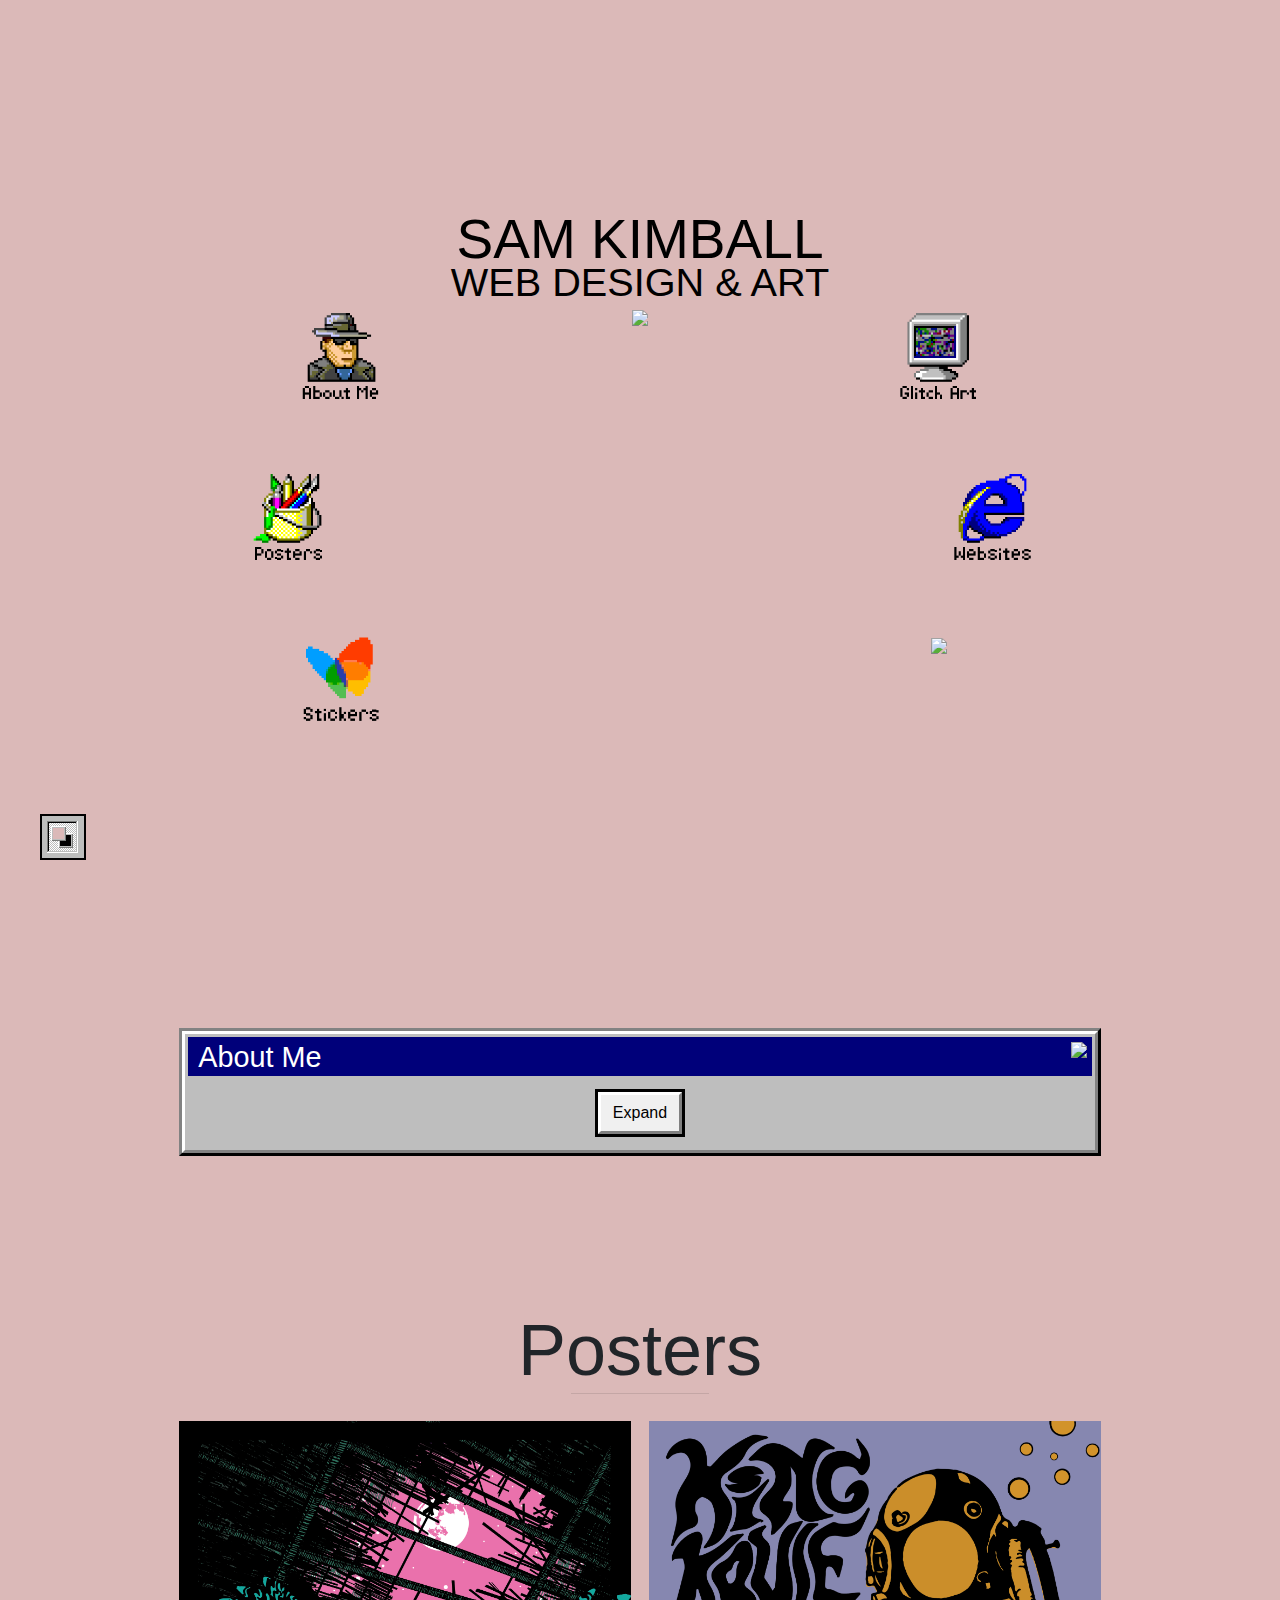
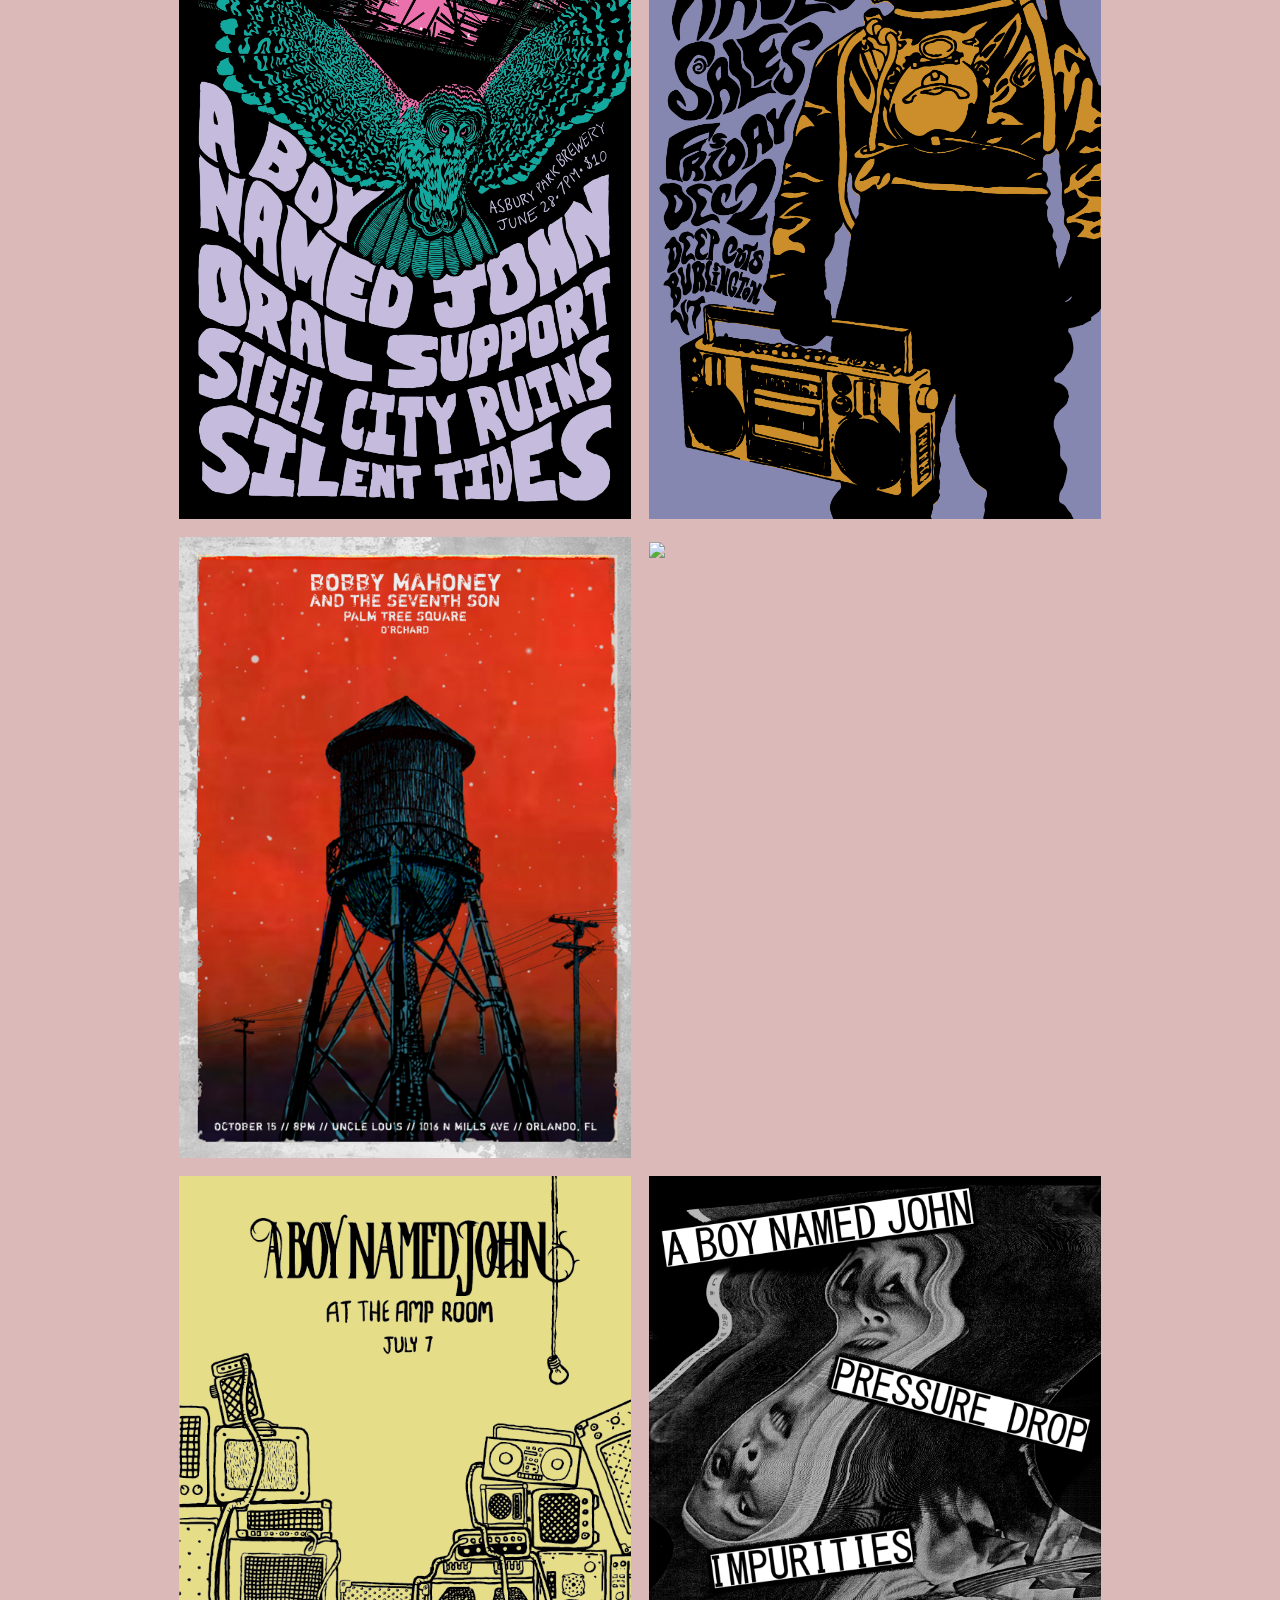
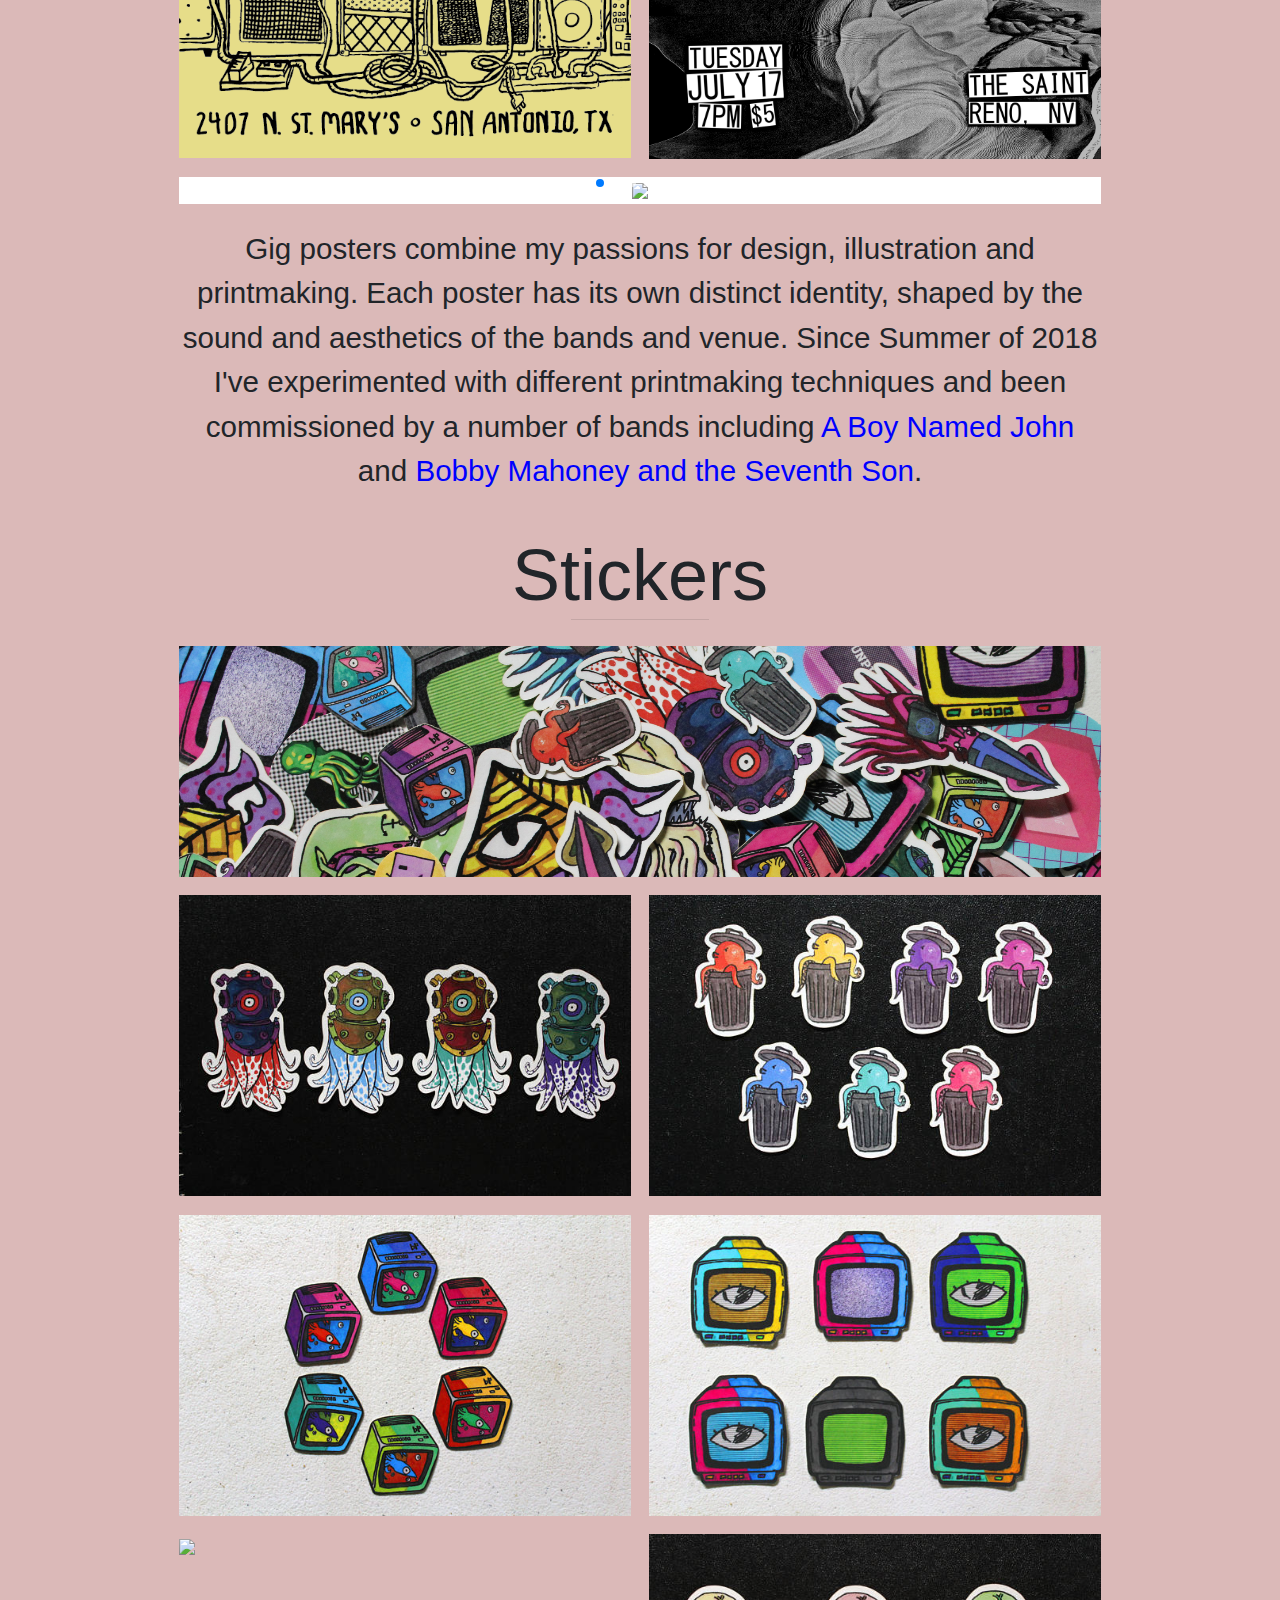
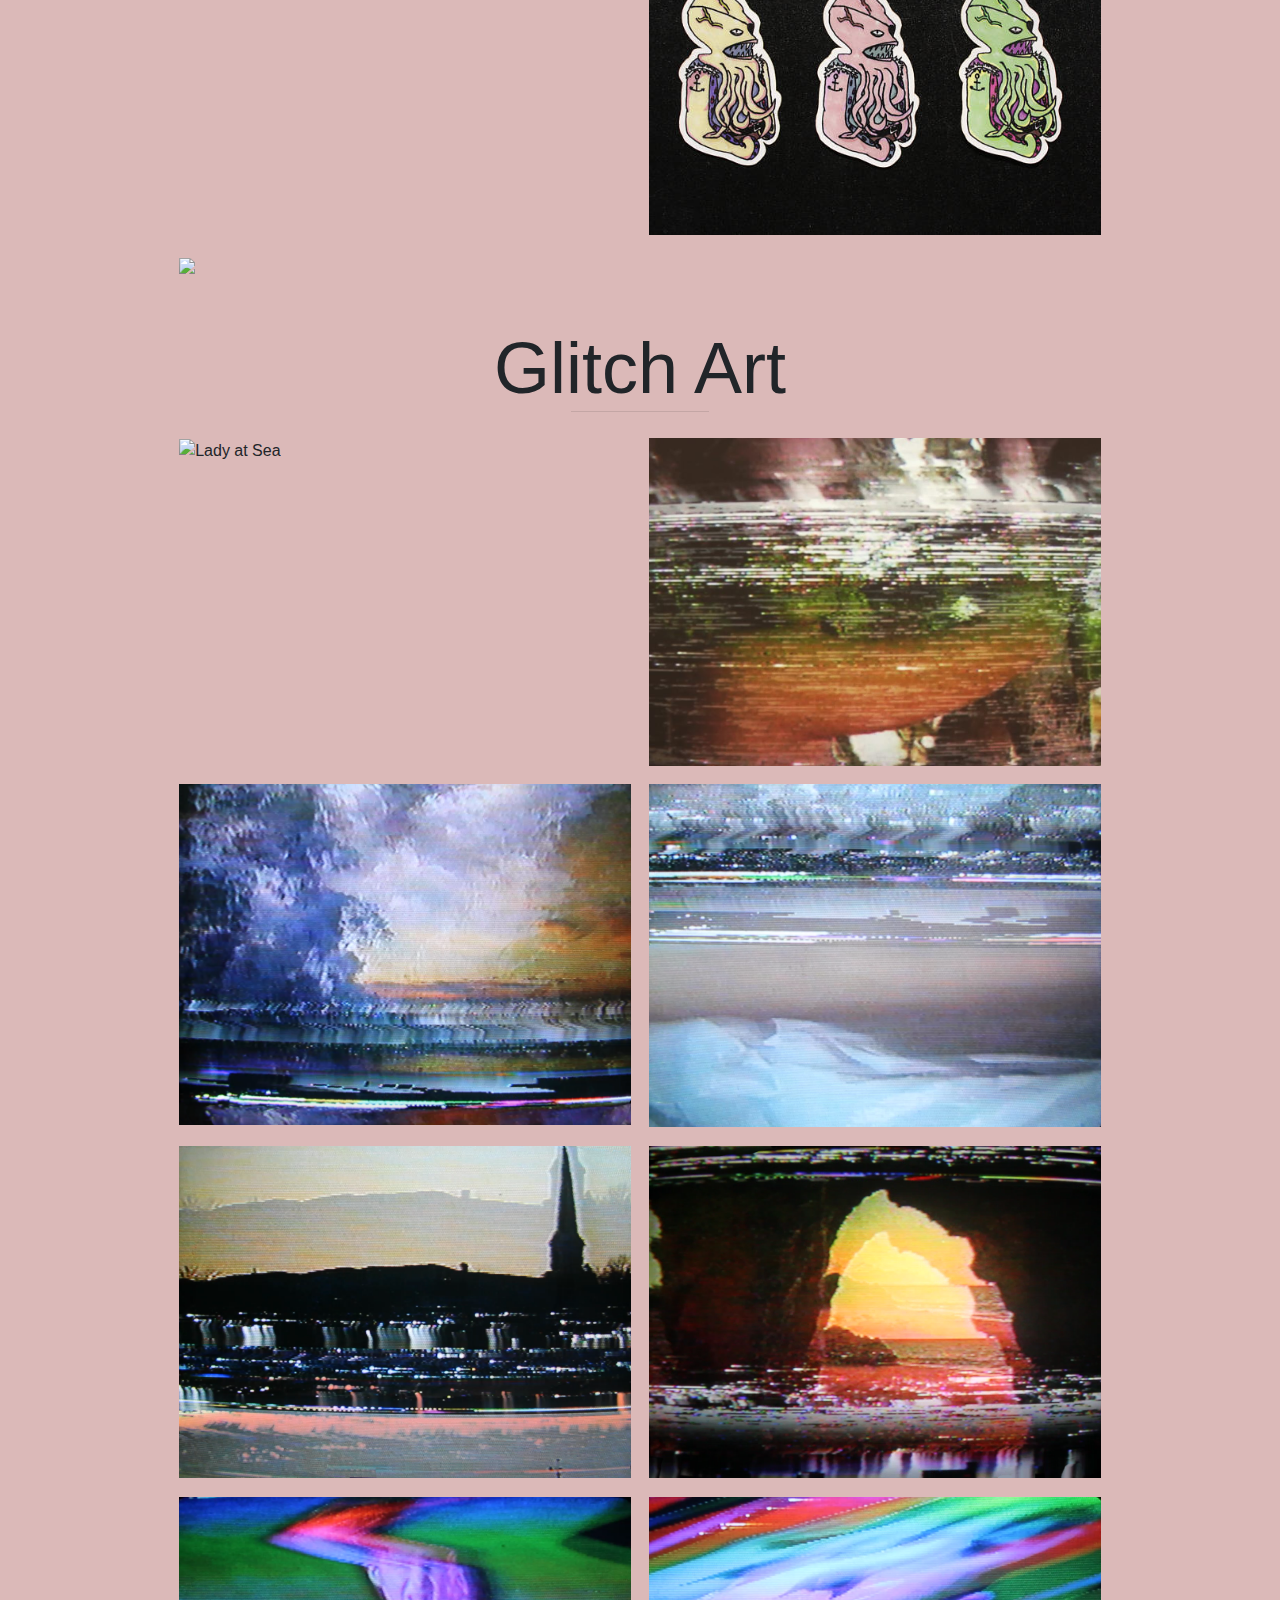
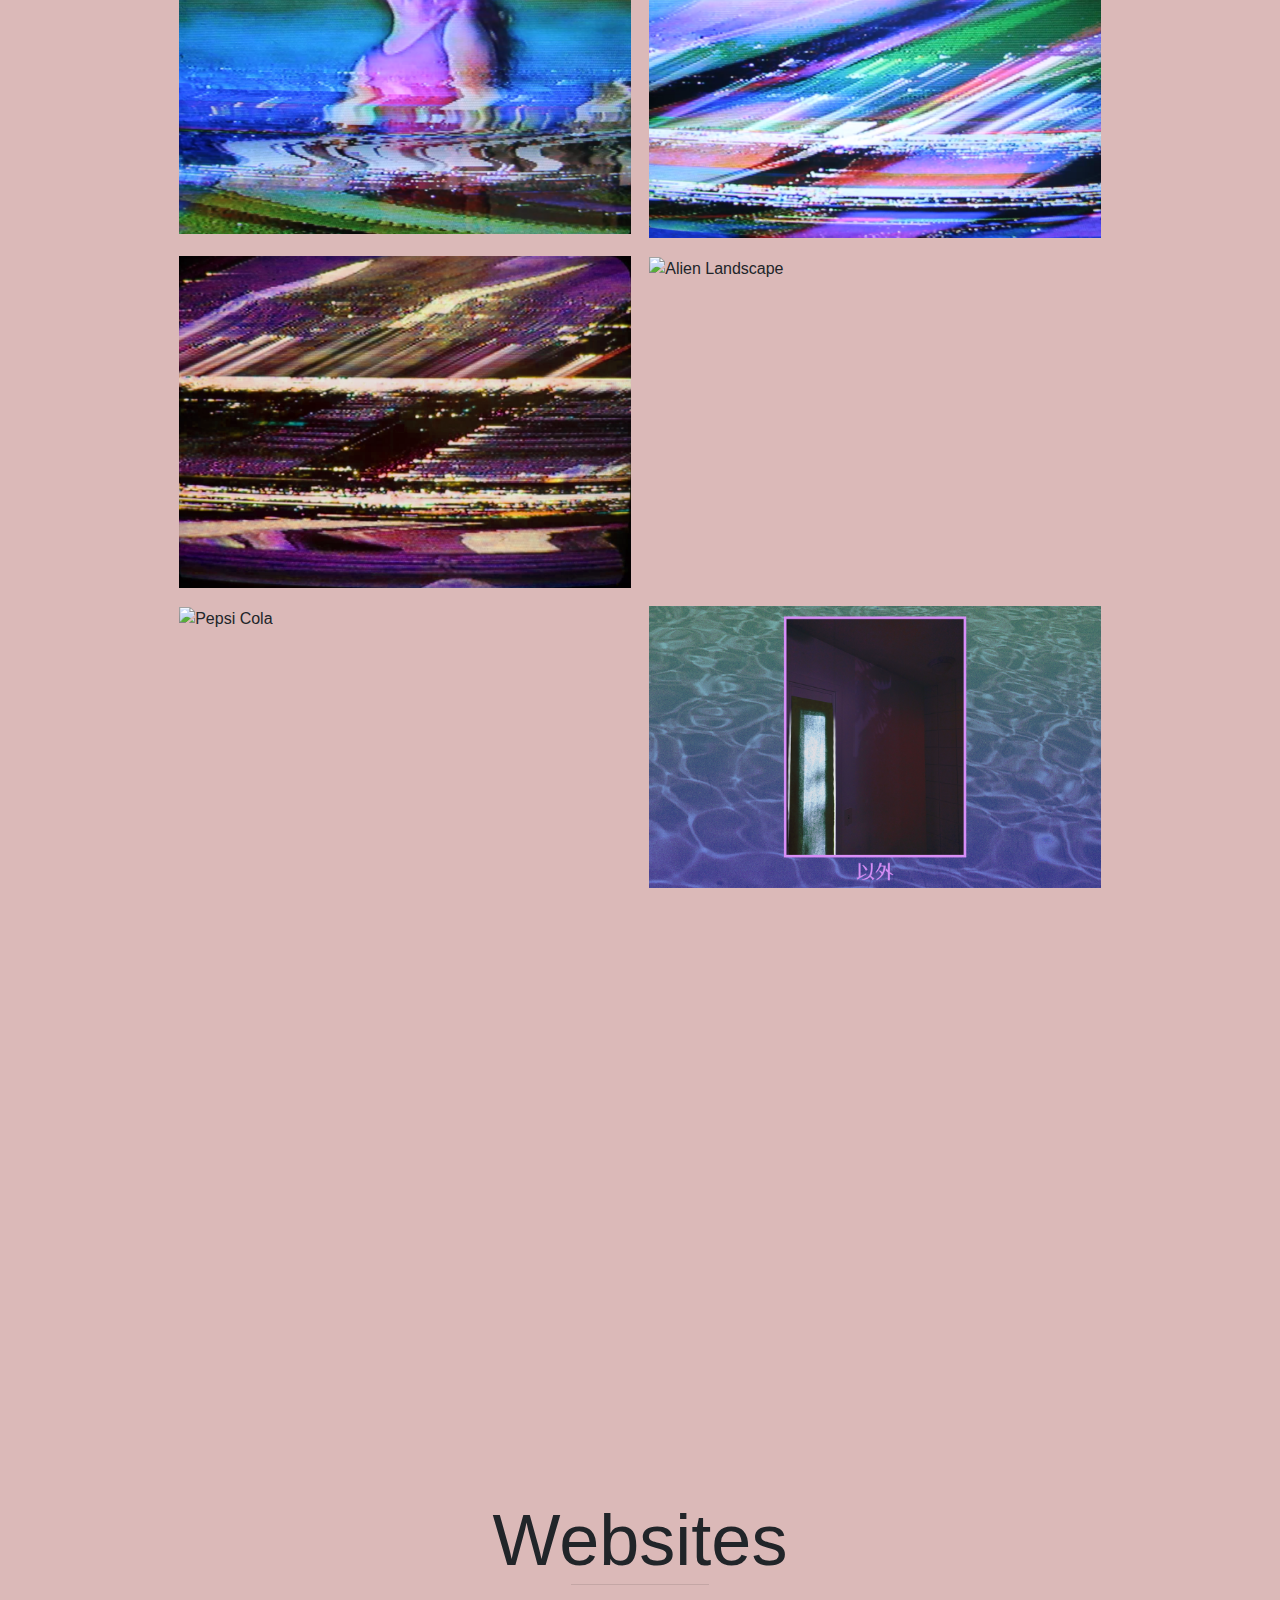
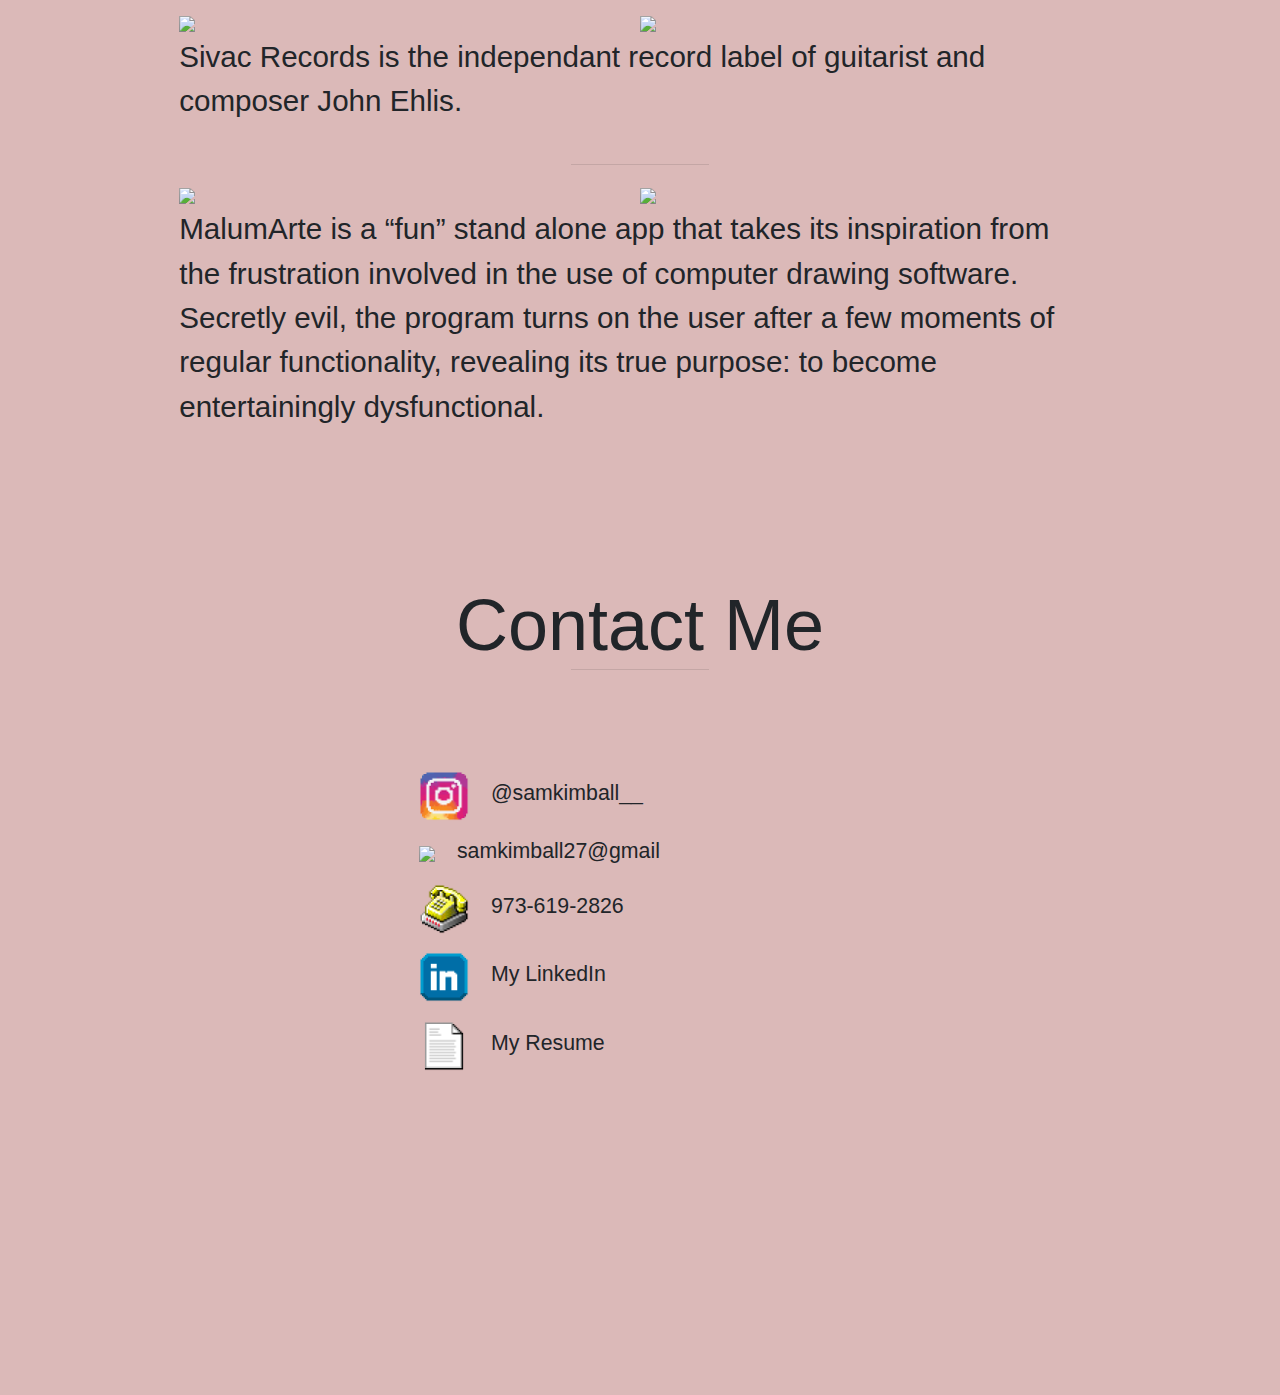
==== commit 9ce7d980: "About Me text formatting align left and space well" ====
--- a/index.html
+++ b/index.html
@@ -91,21 +91,25 @@
     <div class="windowBottomContainer">
       <div class="windowContainer">
 
-          <div class="windowTop" onclick="closeNav(); lockScroll();" style="border-left: 0px !important; border-right: 0px !important;">
-            <div id="abcabc">
-              <div id="bcbc">
-                <div class="menuIconContainer"><!--
-                --><img src="Images/MenuIcon2.png" id="menuIcon"><!--
-             --></div><!--
-             --><h1 class="windowTitle closeButton">Menu<!--
-             --><img src="Images/XButton2.png" id="menuX" style="padding: 3px;"></img><!--
-             --></h1> <!--https://i.imgur.com/Mdyr4HT.png-->
-              </div>
+        <div class="windowTop" onclick="closeNav(); lockScroll();" style="border-left: 0px !important; border-right: 0px !important;">
+          <div id="abcabc">
+            <div id="bcbc">
+              <div class="menuIconContainer"><!--
+              --><img src="Images/MenuIcon2.png" id="menuIcon"><!--
+           --></div><!--
+           --><h1 class="windowTitle closeButton">Menu<!--
+           --><img src="Images/XButton2.png" id="menuX" style="padding: 3px;"></img><!--
+           --></h1> <!--https://i.imgur.com/Mdyr4HT.png-->
             </div>
           </div>
-
-  <div id="slideoutBottom" class="container collapse" id="collapseExample2"style="margin-top: 5vw;">
-    <div id="iconsContainer">
+        </div>
+
+  <div id="slideoutBottom" class="container collapse" id="collapseExample2">
+    <!--<div class="text-center">
+      <p class="mobileMenuText">Navigation</p>
+    </div>-->
+
+    <div id="iconsContainer" style="margin-top: 5vw;">
       <div class="row">
         <div class="col-6 text-center mobileMenuIcons">
             <a href="#artistStatement" onclick="lockScroll(); closeNav(); ReaperClickScroll();"><img src="Images/AboutMeIconWhite.png" class="icon-left" style="max-width: 100%; z-index:100;"></a>
@@ -135,28 +139,31 @@
 
     </div><!--end iconsContainer-->
 
-
-  <!--Mobile Swatches-->
-  <div class="row d-lg-none"><!--
-  --><div style=" margin-top: 6vw; margin-bottom: 6vw; text-align: center;"><!--
-    --><img src="Images/themesSwatch1.png" id="paletteIcon1"class="swatchMobile"><!--
-    --><img src="Images/themesSwatch2.png" id="paletteIcon2"class="swatchMobile"><!--
-    --><img src="Images/blankSwatch4.png" class="swatchMobile" style="background-color: #dbb9b8;" onclick="chBackcolor('#dbb9b8');"><!--
-    --><img src="Images/blankSwatch4.png" class="swatchMobile" style="background-color: #c1eaec;" onclick="chBackcolor('#c1eaec');"><!--
-    --><img src="Images/blankSwatch4.png" class="swatchMobile" style="background-color: teal;" onclick="chBackcolor('teal');"><!--
-    --><img src="Images/blankSwatch4.png" class="swatchMobile" style="background-color: #1a6dad;" onclick="chBackcolor('#1a6dad');"><!--
-    --><img src="Images/blankSwatch4.png" class="swatchMobile" style="background-color: #5726A3;" onclick="chBackcolor('#5726A3');"><!--
-    --><img src="Images/blankSwatch4.png" class="swatchMobile" style="background-color: green;" onclick="chBackcolor('green');"><!--
-    --><img src="Images/themesSwatch3.png" id="paletteIcon3"class="swatchMobile"><!--
-    --><img src="Images/themesSwatch4.png" id="paletteIcon4"class="swatchMobile"><!--
-    --><img src="Images/blankSwatch4.png" class="swatchMobile" style="background-color: #FFCAAA;" onclick="chBackcolor('#FFCAAA');"><!--
-    --><img src="Images/blankSwatch4.png" class="swatchMobile" style="background-color: #d9a5e3;" onclick="chBackcolor('#d9a5e3');"><!--
-    --><img src="Images/blankSwatch4.png" class="swatchMobile" style="background-color: yellow;" onclick="chBackcolor('yellow');"><!--
-    --><img src="Images/blankSwatch4.png" class="swatchMobile" style="background-color: green;" onclick="chBackcolor('green');"><!--
-    --><img src="Images/blankSwatch4.png" class="swatchMobile" style="background-color: lightblue;" onclick="chBackcolor('lightblue');"><!--
-    --><img src="Images/blankSwatch4.png" class="swatchMobile" style="background-color: lightgrey;" onclick="chBackcolor('lightgrey');"><!--
-  --></div>
-  </div>
+    <div class="text-center">
+      <p class="mobileMenuText">Background Colors</p>
+    </div>
+
+    <!--Mobile Swatches-->
+    <div class="row d-lg-none"><!--
+    --><div class="text-center" id="mobileSwatchesContainer"><!--
+      --><img src="Images/themesSwatch1.png" id="paletteIcon1"class="swatchMobile"><!--
+      --><img src="Images/themesSwatch2.png" id="paletteIcon2"class="swatchMobile"><!--
+      --><img src="Images/blankSwatch4.png" class="swatchMobile" style="background-color: #dbb9b8;" onclick="chBackcolor('#dbb9b8');"><!--
+      --><img src="Images/blankSwatch4.png" class="swatchMobile" style="background-color: #c1eaec;" onclick="chBackcolor('#c1eaec');"><!--
+      --><img src="Images/blankSwatch4.png" class="swatchMobile" style="background-color: teal;" onclick="chBackcolor('teal');"><!--
+      --><img src="Images/blankSwatch4.png" class="swatchMobile" style="background-color: #1a6dad;" onclick="chBackcolor('#1a6dad');"><!--
+      --><img src="Images/blankSwatch4.png" class="swatchMobile" style="background-color: #5726A3;" onclick="chBackcolor('#5726A3');"><!--
+      --><img src="Images/blankSwatch4.png" class="swatchMobile" style="background-color: green;" onclick="chBackcolor('green');"><!--
+      --><img src="Images/themesSwatch3.png" id="paletteIcon3"class="swatchMobile"><!--
+      --><img src="Images/themesSwatch4.png" id="paletteIcon4"class="swatchMobile"><!--
+      --><img src="Images/blankSwatch4.png" class="swatchMobile" style="background-color: #FFCAAA;" onclick="chBackcolor('#FFCAAA');"><!--
+      --><img src="Images/blankSwatch4.png" class="swatchMobile" style="background-color: #d9a5e3;" onclick="chBackcolor('#d9a5e3');"><!--
+      --><img src="Images/blankSwatch4.png" class="swatchMobile" style="background-color: yellow;" onclick="chBackcolor('yellow');"><!--
+      --><img src="Images/blankSwatch4.png" class="swatchMobile" style="background-color: green;" onclick="chBackcolor('green');"><!--
+      --><img src="Images/blankSwatch4.png" class="swatchMobile" style="background-color: lightblue;" onclick="chBackcolor('lightblue');"><!--
+      --><img src="Images/blankSwatch4.png" class="swatchMobile" style="background-color: lightgrey;" onclick="chBackcolor('lightgrey');"><!--
+    --></div>
+    </div>
 
   </div><!--end slideoutBottom-->
 
@@ -368,20 +375,27 @@
 
              <div id="Portrait" class="col-12 col-lg-4 text-center container-fluid">
                <div class="container errorMessageContent">
-                 <img src="Images/profpic_july.png" style="width:100%;">
+                 <div class="d-md-none portraitMarginsMobile">
+                   <img id="profilePhoto" src="Images/profpic_july-2.png">
+                 </div>
+                 <div class="d-none d-md-block portraitMarginsDesktop">
+                   <img id="profilePhoto" src="Images/profpic_july-2.png">
+                 </div>
                </div>
              </div>
 
              <div class="col-12 col-lg-8 text-center container-fluid">
                <div class="container errorMessageContent">
-                 <h2>Nice to meet you.</h2>
+                 <div class="d-none d-md-block minorPaddingTop"></div>
+                 <div style="padding-right: 15px;"><h2 id="aboutMeHeader" class="d-none d-md-block">Nice to meet you.</h2></div>
+                 <h2 class="d-md-none" id="aboutMeHeaderMobile">Nice to meet you.</h2>
                  <div class="d-none d-md-block text-center container-fluid"> <!--d-none d-md-block = only appears on screen size lg or greater-->
-                   <p id="aboutMeDescription">I am a web developer, illustrator and digital artist.
+                   <div style="padding-right: 15px;"><p id="aboutMeDescription">I am a web developer, illustrator, digital artist and UI/UX designer.
                      Raised by live music and the internet, my style blends DIY and Y2K aesthetics with sleek, modern design.
-                   </p>
+                   </p></div>
                  </div>
-                 <div class="d-md-none text-center">
-                   <p>I am a web developer, illustrator and digital artist.
+                 <div class="d-md-none text-center horizontalPadding15px">
+                   <p>I am a web developer, illustrator, digital artist and UI/UX designer.
                      Raised by live music and the internet, my style blends DIY and Y2K aesthetics with sleek, modern design.
                    </p>
                  </div>
@@ -468,7 +482,7 @@
        <div class="txt">
          <p class="text-center">Gig posters combine my passions for design, illustration and printmaking.
            Each poster has its own distinct identity, shaped by the sound and aesthetics of the bands and venue.
-           Since Summer of 2018 I've experimented with different printmaking techniques and been commissioned by a number of bands, including a series of posters for <a href="aboynamedjohn.com">A Boy Named John</a>'s US tour.
+           Since Summer of 2018 I've experimented with different printmaking techniques and been commissioned by a number of bands including <a style="color: blue;" href="aboynamedjohn.com">A Boy Named John</a> and <a style="color: blue;" href="bobbymahoneymusic.com">Bobby Mahoney and the Seventh Son</a>.
          </p>
        </div>
 
--- a/css/style.css
+++ b/css/style.css
@@ -1,12 +1,15 @@
+
 
 @font-face {
     font-family: "pixelated";
-    src:url("C:/Users/Owner/Documents/Websites/IIS Portfolio/PKMN-Mystery-Dungeon.ttf");
+    src:url("/Fonts/px_sans_nouveaux.ttf");
+    src:url("c/Users/Owner/Documents/Websites/IIS Portfolio/Fonts/px_sans_nouveaux.ttf");
 }
 
 body {
   font-size: 12pt;
   background-color: #dbb9b8;
+  font-family: helvetica;
 }
 
 #Landing {
@@ -39,6 +42,18 @@
 
 .mobileMenuIcons {
   margin-top: 2vh;
+}
+
+.mobileMenuText {
+  font-family: pixelated;
+  font-size: 90% !important;
+  margin-top: 2vw;
+  margin-bottom: 0px;
+}
+
+#mobileSwatchesContainer {
+  margin-top: 3vw;
+  margin-bottom: 6vw;
 }
 
 #menuIcon {
@@ -62,16 +77,18 @@
   border-right: 2px solid #dddddd;
   border-bottom: 2px solid #dddddd;
   box-shadow: -2px 0px 0px 0px darkgrey, 0px -2px 0px 0px darkgrey, 2px 0px 0px 0px white, 0px 2px 0px 0px white;*/
-  border: 2px solid black;
-  outline: 2px solid darkgrey;
   /*box-shadow: inset 0 0 0 1000px rgba(0,0,0,.2);*/
-  background-color: white;
-  background-image: url('../Images/LeafBG.png');
+
+  /*background-image: url('../Images/pixelBeach.jpg');*/
+  background: rgb(205,115,133);
+  background: linear-gradient(180deg, rgba(205,115,133,1) 0%, rgba(228,149,151,1) 50%, rgba(212,161,145,1) 100%);
   background-size: cover;
   /*url("../Images/msPaintBG-1.png"), url("../Images/msPaintBG-2.png"), url("../Images/vaporBG3.png");
   background-position: bottom right, bottom left;
-  background-size: cover;
-  /*background-image: url("../Images/pngBG.png");*/
+  background-size: cover;*/
+  outline: 3px solid black;
+  outline-offset: -6px;
+  box-shadow: inset 0px 0px 0px 3px darkgray;
 }
 
 .icon-left {
@@ -271,12 +288,6 @@
   z-index: 2;
 }
 
-#Portrait img {
-  padding-left: 10px;
-  padding-right: 10px;
-  padding-top: 10px;
-}
-
 #menuX {
   transition-property: all;
   transition-duration: 0.5s;
@@ -293,9 +304,9 @@
 .windowTop {
   width: 100%;
   padding: 0px;
-  border-left: 2px solid white; /*#828282;*/
-  border-top: 2px solid white;
-  border-right: 2px solid black;
+  border-left: 3px solid white; /*#828282;*/
+  border-top: 3px solid white;
+  border-right: 3px solid black;
   background-color: #00007A;
   margin: 0;
   cursor: pointer;
@@ -304,16 +315,16 @@
 .windowBottom {
   width: 100%;
   padding: 0px;
-  border-left: 2px solid white;
-  border-right: 2px solid #828282;
+  border-left: 3px solid white;
+  border-right: 3px solid #828282;
   background-color: #BEBEBE;
   margin: 0;
 }
 
 .windowContainer {
-  border-left: 2px solid white;
-  border-right: 2px solid #828282;
-  border-bottom: 2px solid #828282;
+  border-left: 3px solid white;
+  border-right: 3px solid #828282;
+  border-bottom: 3px solid #828282;
 }
 
 .closeButton {
@@ -321,15 +332,15 @@
   margin-bottom: 3px;
 }
 .windowBottomContainer {
-  border-left: 2px solid #828282; /*#828282;*/
-  border-top: 2px solid #828282;
-  border-right: 2px solid black;
-  border-bottom: 2px solid black;
+  border-left: 3px solid #828282; /*#828282;*/
+  border-top: 3px solid #828282;
+  border-right: 3px solid black;
+  border-bottom: 3px solid black;
   background-color: #d3d3d3;
 }
 
 .windowButton {
-  border-bottom: 2px solid #828282;
+  border-bottom: 3px solid #828282;
 }
 
 #bootstrap-override h2 {
@@ -727,7 +738,7 @@
 
 @media (min-width:1200px) {
   #bootstrap-override p {
-      font-size: 195%;
+      font-size: 185%;
     }
   }
 
@@ -750,17 +761,18 @@
 
 .btn {
   border-radius: 0px;
-  outline: 2px solid black;
-  border-top: 2px solid white;
-  border-left: 2px solid white;
-  border-bottom: 2px solid gray;
-  border-right: 2px solid gray;
+  outline: 3px solid black;
+  border-top: 3px solid white;
+  border-left: 3px solid white;
+  border-bottom: 3px solid gray;
+  border-right: 3px solid gray;
   margin: 16px;
+  background-color: #F0F0F0;
 }
 
 .btn:focus {
   box-shadow: 0 0 0 0rem;
-  outline: 2px solid black;
+  outline: 3px solid black;
 }
 
 #swap .col-12 {
@@ -911,13 +923,15 @@
   /*color: #f1f1f1;*/
 }
 
-.sideNavButton {
-  padding-top: 2vh;
-  padding-bottom: 2vh;
-  padding-left: 4vh;
+#sideNavButton {
   font-size: 16pt;
   float: right;
   display: flex;
+  margin-right: 0px;
+  padding-left: 12px;
+  padding-right: 12px;
+  padding-top: 0px;
+  padding-bottom: 1px;
 }
 
 @media screen and (max-height: 450px) {
@@ -946,7 +960,12 @@
 }
 
 .errorMessageContent {
-  margin-top: 15px;
+  padding: 0px;
+}
+
+.horizontalPadding15px {
+  padding-left: 15px;
+  padding-right: 15px;
 }
 
 .swiper-container {
@@ -1210,6 +1229,44 @@
 
 #aboutMeDescription {
   margin-top: 15px;
+  text-align: left;
+  padding-left: 15px;
+  padding-right: 30px;
+}
+
+#aboutMeHeader {
+  font-size: 250%;
+  text-align: left;
+  padding-left: 15px;
+  padding-right: 30px;
+}
+
+#bootstrap-override #aboutMeHeaderMobile {
+  margin-top: 15px;
+}
+
+#profilePhoto {
+  width:100%;
+  outline: 3px solid gray;
+  border: 3px solid black;
+  padding: 0px;
+  margin: 0px;
+}
+
+.portraitMarginsDesktop {
+  margin-top: 30px;
+  margin-left: 30px;
+  margin-right: 30px;
+}
+
+.portraitMarginsMobile {
+  margin-top: 25px;
+  margin-left: 25px;
+  margin-right: 25px;
+}
+
+.minorPaddingTop {
+  padding-top: 1.5vw;
 }
 
 .col-12 {
@@ -1296,3 +1353,27 @@
 #paletteIcon1, #paletteIcon2, #paletteIcon3, #paletteIcon4 {
   background-color: #dbb9b8;
 }
+
+#abcabc {
+  border-left: 3px solid #BEBEBE;
+  border-right: 3px solid #BEBEBE;
+  border-bottom: 3px solid #BEBEBE;
+  border-top: 3px solid #BEBEBE;
+  box-shadow: -3px 0px 0px 0px white, 3px 0px 0px 0px grey;
+  background-color: #00007A;
+}
+
+#bcbc {
+  border-right: 3px solid #00007A;
+  border-top: 4px;
+}
+
+.swiper-pagination-bullet {
+  background: #fff !important;
+  opacity: 0.6 !important;
+}
+
+.swiper-pagination-bullet-active {
+    opacity: 1 !important;
+    background: #007aff !important;
+}
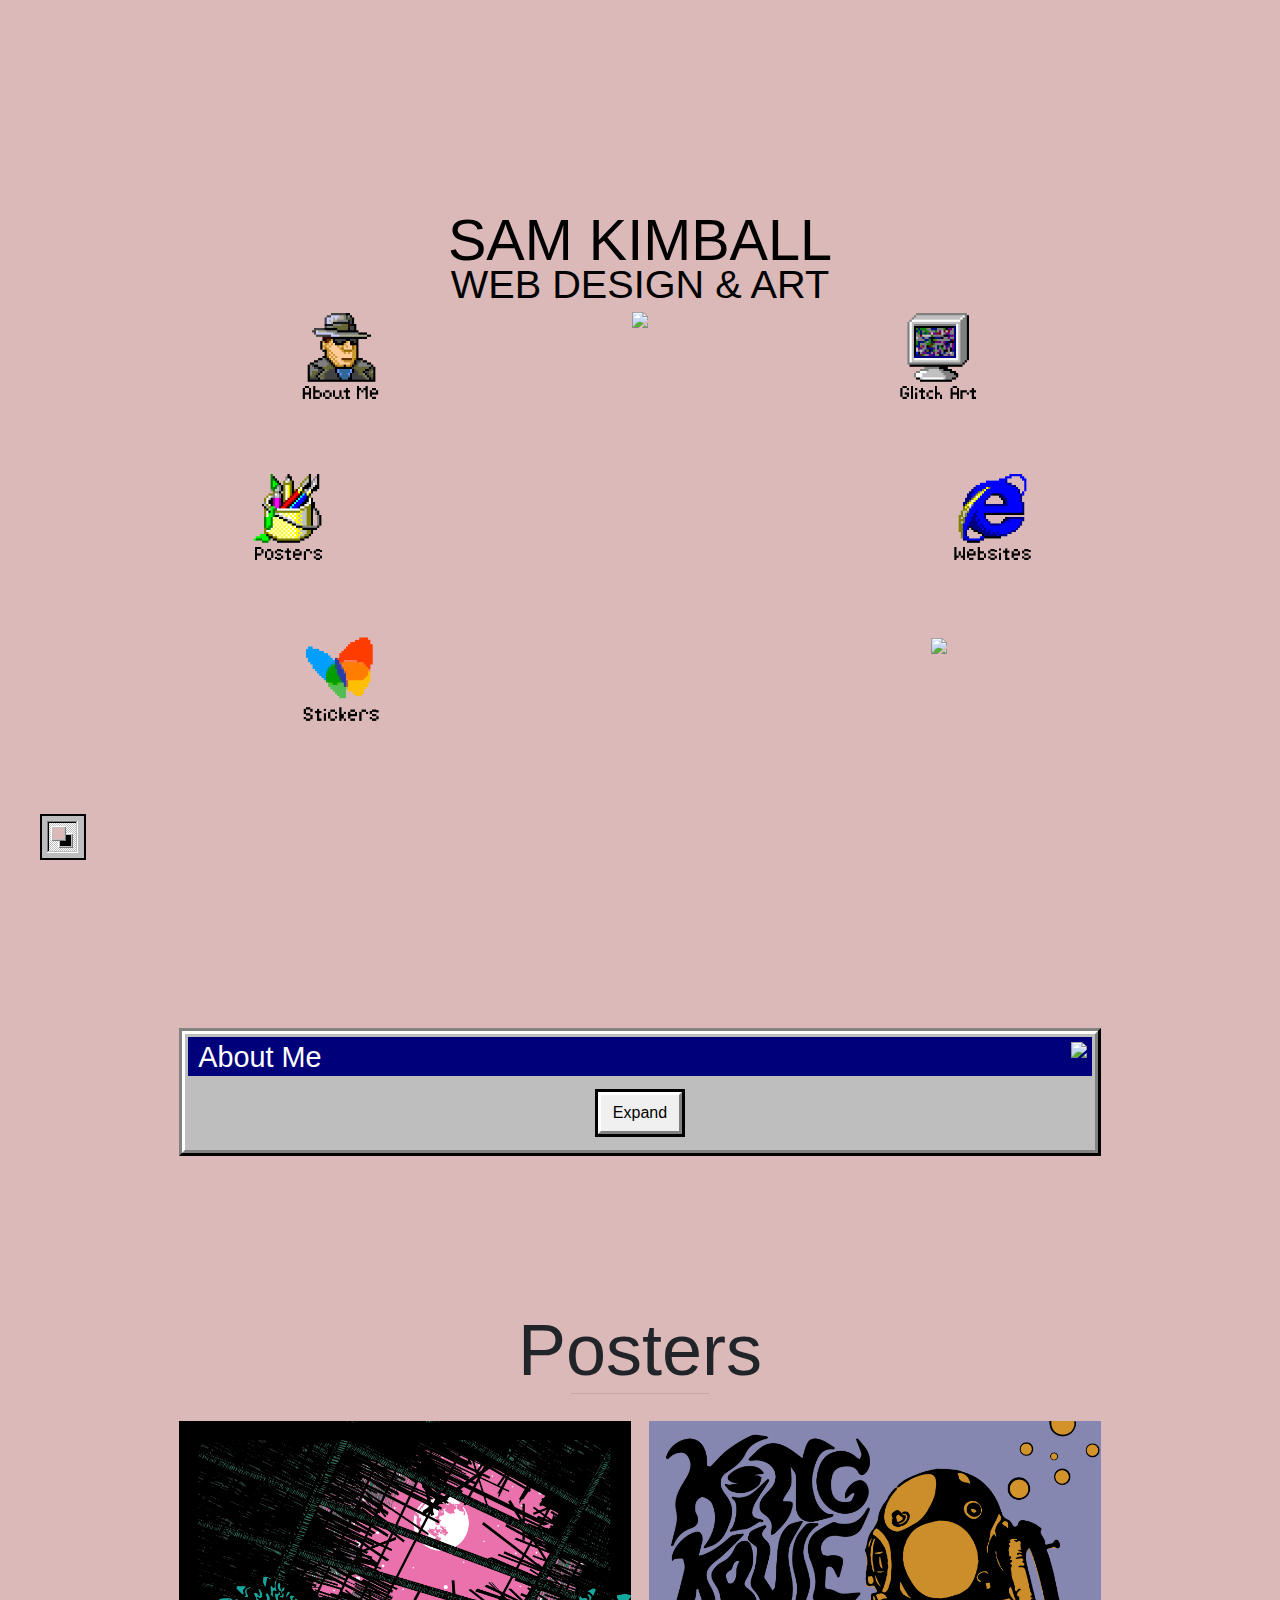
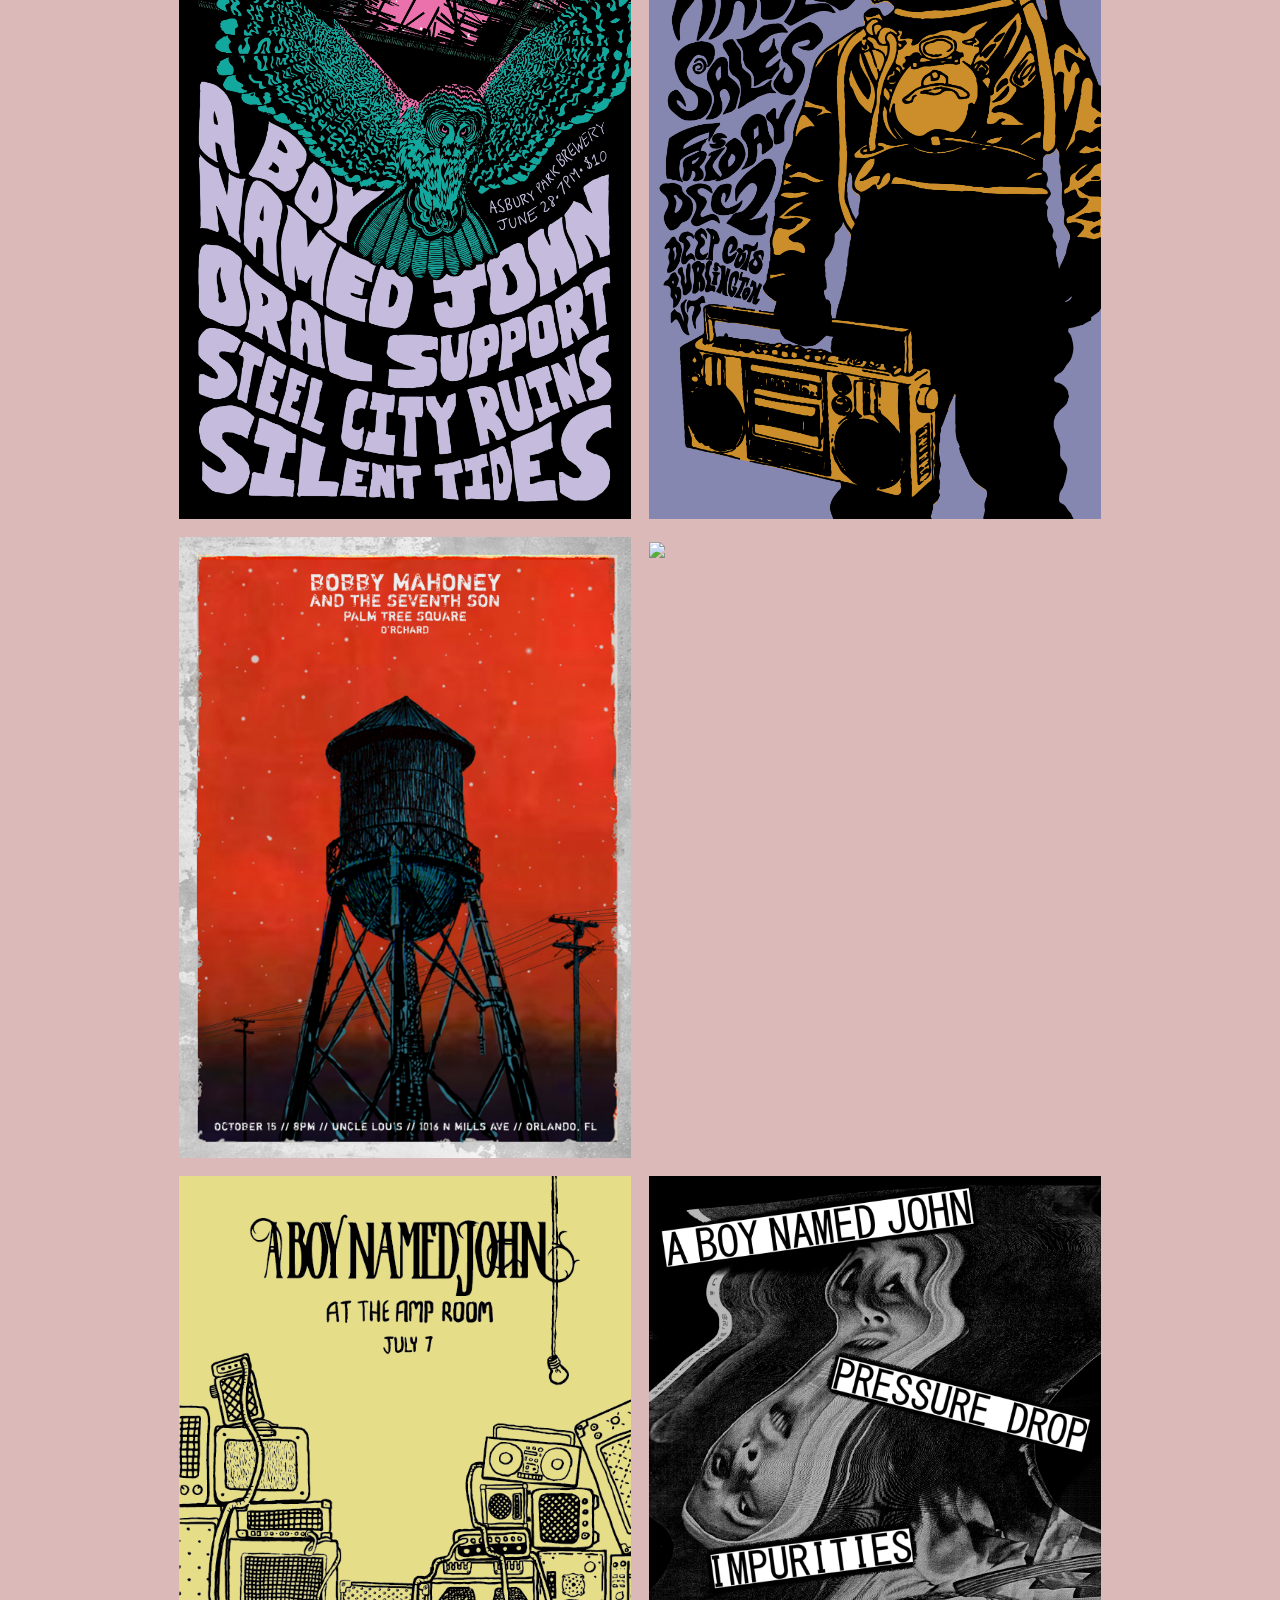
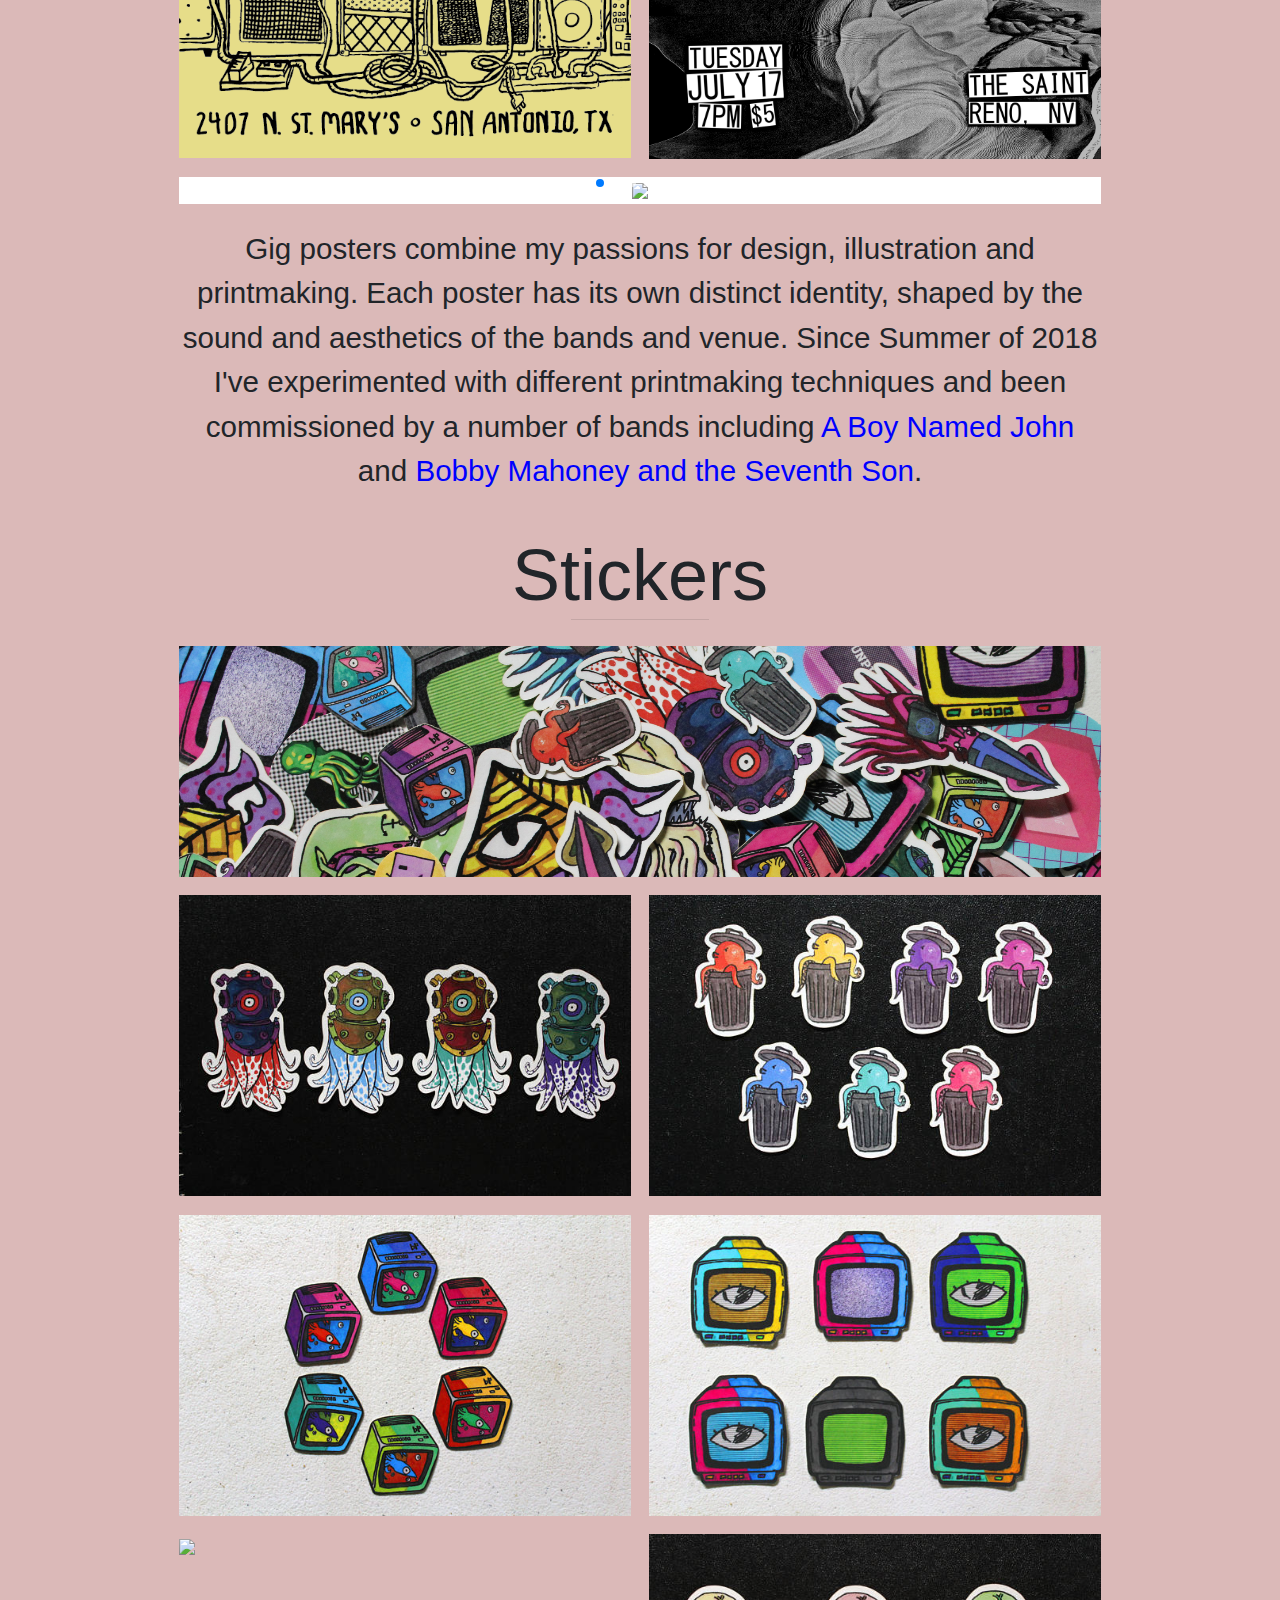
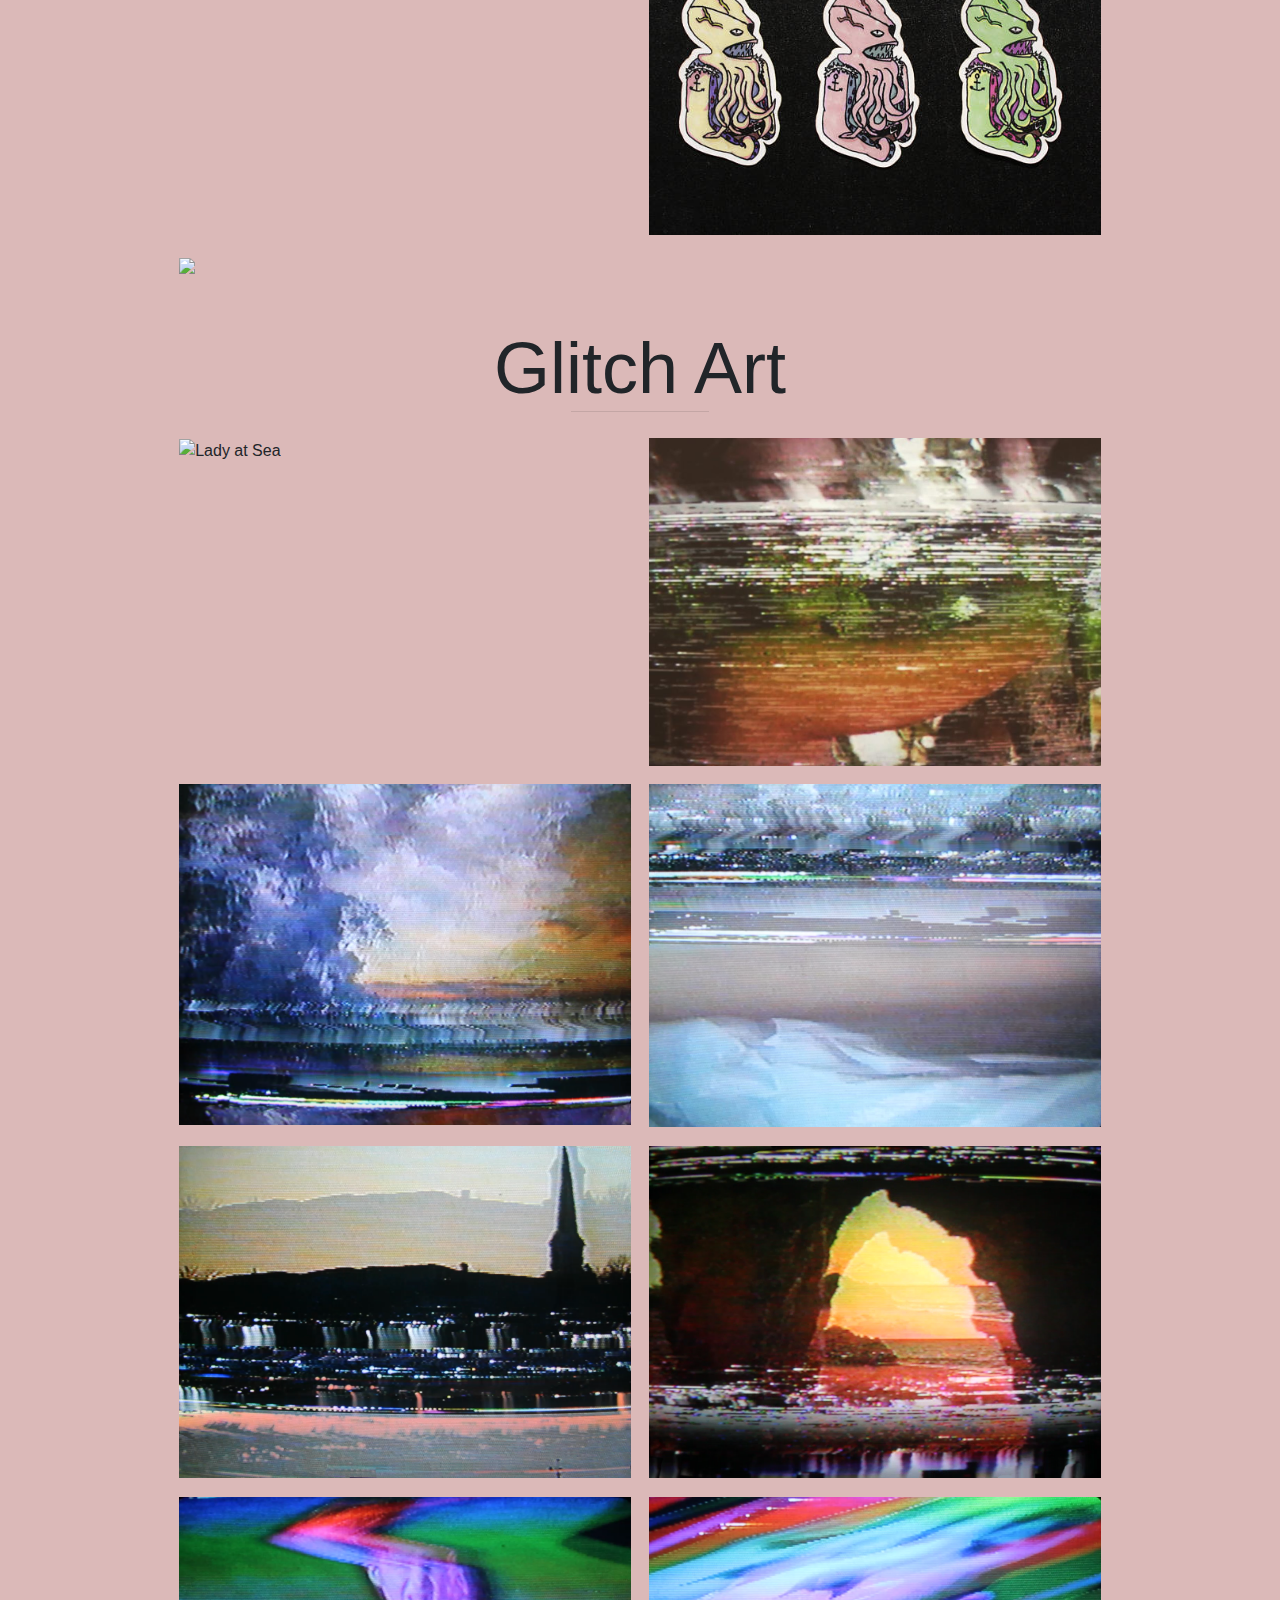
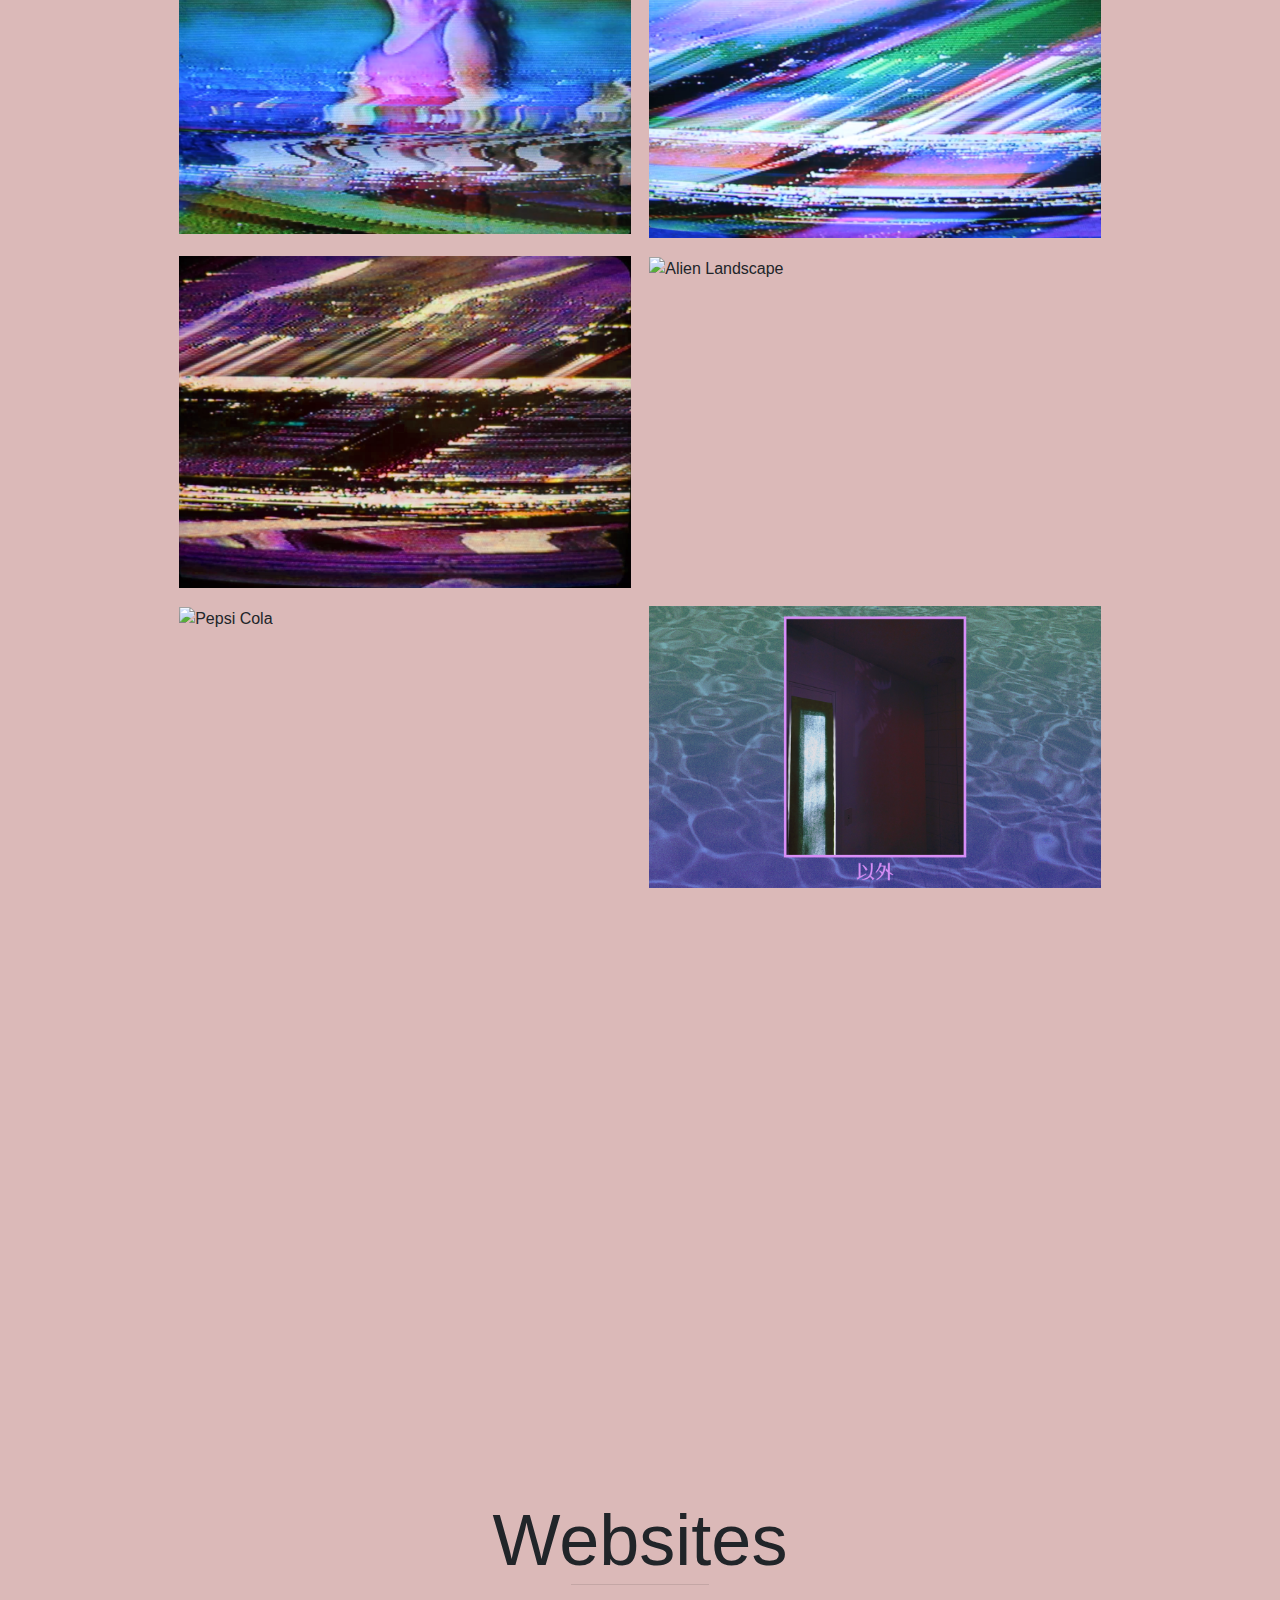
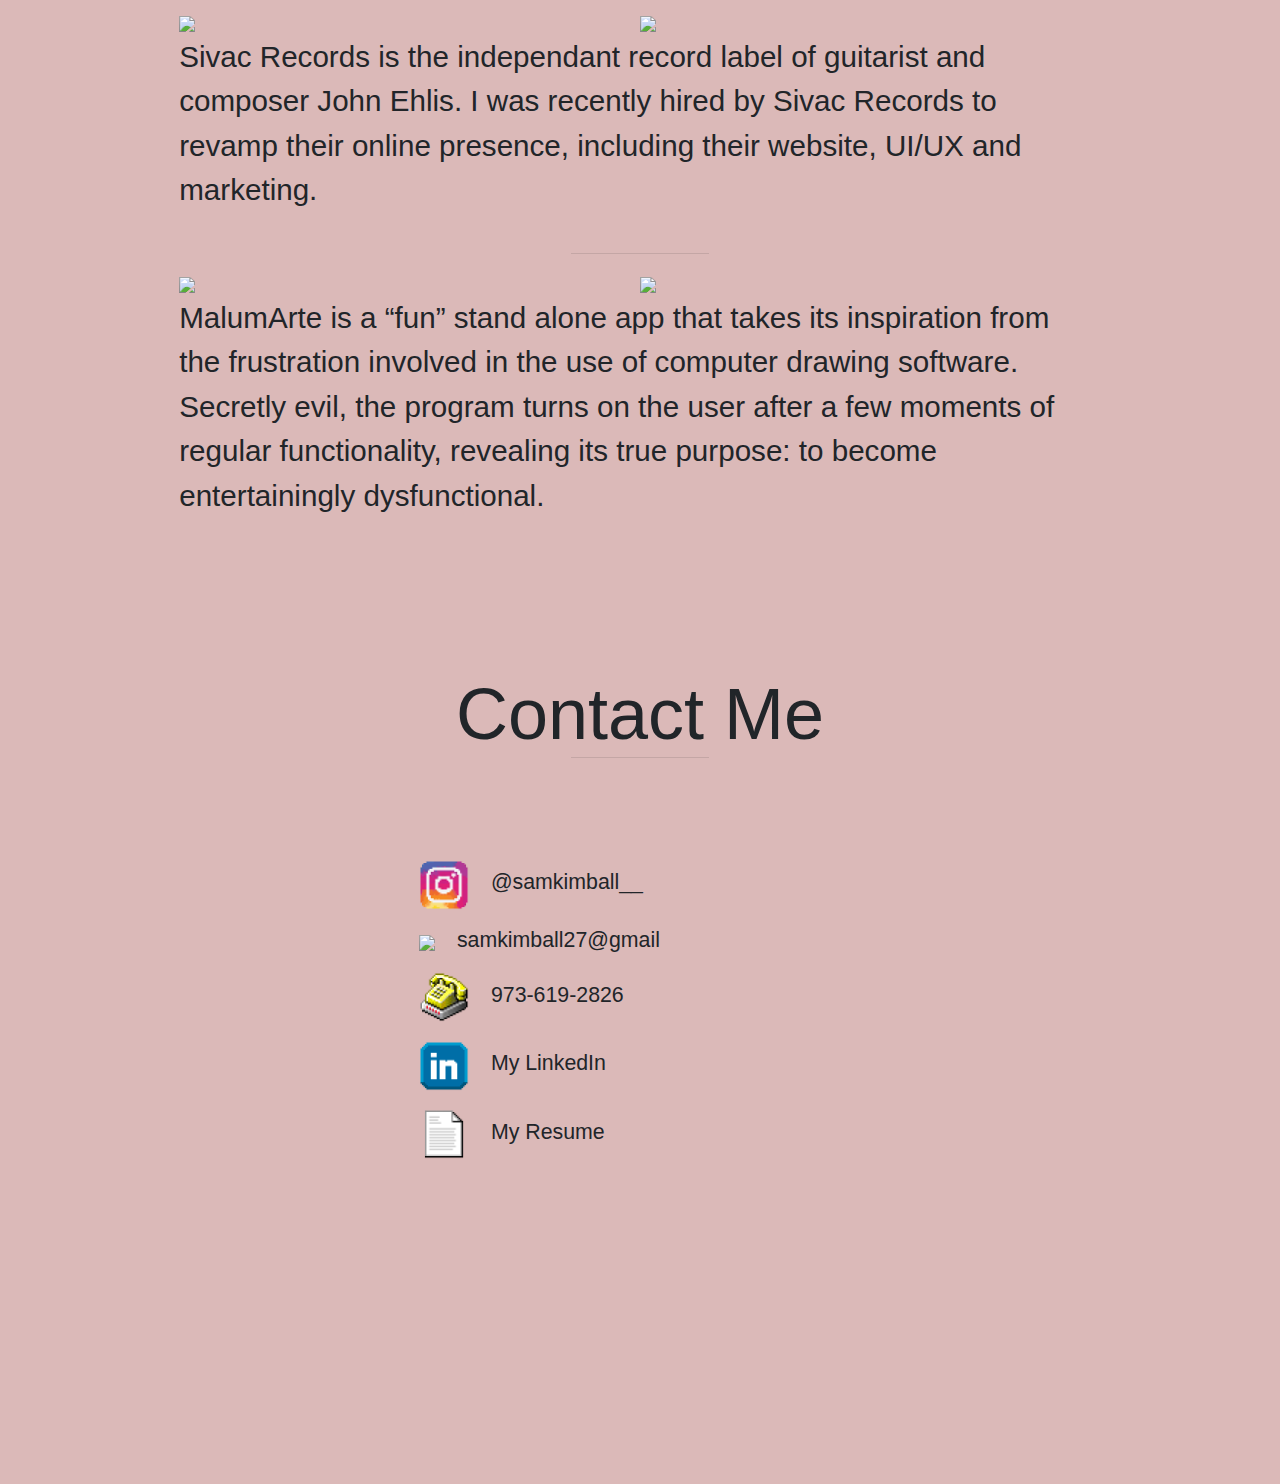
==== commit fb6e115e: "media query for loadscreen elements positioning" ====
--- a/index.html
+++ b/index.html
@@ -12,6 +12,56 @@
     <link href="https://fonts.googleapis.com/css?family=Share:400,400i,700,700i" rel="stylesheet">
     <link href="https://fonts.googleapis.com/css?family=Merriweather+Sans" rel="stylesheet">
     <script src="https://ajax.googleapis.com/ajax/libs/jquery/3.3.1/jquery.min.js"></script>
+    <link rel="preload" as="image" href="Images/GlowingHourglass.png">
+    <!--Hide loader when done loading-->
+    <script>
+        $(window).on("load",function(){
+          $(".loader-wrapper").fadeOut("slow");
+        });
+    </script>
+    <!--Progress bar while page is loading-->
+    <script>
+      document.onreadystatechange = function(e)
+      {
+        if(document.readyState=="interactive")
+        {
+          var all = document.getElementsByTagName("*");
+          for (var i=0, max=all.length; i < max; i++)
+          {
+            set_ele(all[i]);
+          }
+        }
+      }
+
+      function check_element(ele)
+      {
+        var all = document.getElementsByTagName("*");
+        var totalele=all.length;
+        var per_inc=100/all.length;
+
+        if($(ele).on())
+        {
+          var prog_width=per_inc+Number(document.getElementById("progress_width").value);
+          document.getElementById("progress_width").value=prog_width;
+          $("#bar1").animate({width:prog_width+"%"},10,function(){
+            if(document.getElementById("bar1").style.width=="100%")
+            {
+              $(".progress").fadeOut("slow");
+            }
+          });
+        }
+
+        else
+        {
+          set_ele(ele);
+        }
+      }
+
+      function set_ele(set_element)
+      {
+        check_element(set_element);
+      }
+    </script>
     <!-- Swiper's css -->
     <link rel="stylesheet" href="dist/css/swiper.min.css">
     <script src="js/jssor.slider-27.4.0.min.js" type="text/javascript"></script>
@@ -85,6 +135,20 @@
     <script src="js/myscripts.js"></script>
 </head>
 <body id="bootstrap-override">
+  <body>
+    <!-- Loading square for squar.red network -->
+    <div class="loader-wrapper">
+      <!--<span class="loader"><span class="loader-inner"></span></span>-->
+      <div class="hourglass"></div>
+      <div class='progress' id="progress_div">
+        <div class='bar' id='bar1'></div>
+        <div class='percent' id='percent1'></div>
+      </div>
+      <div class="loadBreaks"></div>
+
+            <input type="hidden" id="progress_width" value="0">
+
+    </div>
 
   <!--Slideout Side Navigation (Mobile Only)-->
   <div id="mySidenav" class="sidenav" style="z-index:99;">
@@ -149,19 +213,19 @@
       --><img src="Images/themesSwatch1.png" id="paletteIcon1"class="swatchMobile"><!--
       --><img src="Images/themesSwatch2.png" id="paletteIcon2"class="swatchMobile"><!--
       --><img src="Images/blankSwatch4.png" class="swatchMobile" style="background-color: #dbb9b8;" onclick="chBackcolor('#dbb9b8');"><!--
-      --><img src="Images/blankSwatch4.png" class="swatchMobile" style="background-color: #c1eaec;" onclick="chBackcolor('#c1eaec');"><!--
       --><img src="Images/blankSwatch4.png" class="swatchMobile" style="background-color: teal;" onclick="chBackcolor('teal');"><!--
-      --><img src="Images/blankSwatch4.png" class="swatchMobile" style="background-color: #1a6dad;" onclick="chBackcolor('#1a6dad');"><!--
-      --><img src="Images/blankSwatch4.png" class="swatchMobile" style="background-color: #5726A3;" onclick="chBackcolor('#5726A3');"><!--
-      --><img src="Images/blankSwatch4.png" class="swatchMobile" style="background-color: green;" onclick="chBackcolor('green');"><!--
+      --><img src="Images/blankSwatch4.png" class="swatchMobile" style="background-color: #FFCAAA;" onclick="chBackcolor('#FFCAAA');"><!--
+      --><img src="Images/blankSwatch4.png" class="swatchMobile" style="background-color: #8a86fe;" onclick="chBackcolor('#8a86fe');"><!--
+      --><img src="Images/blankSwatch4.png" class="swatchMobile" style="background-color: #ffcfe7;" onclick="chBackcolor('#ffcfe7');"><!--
+      --><img src="Images/blankSwatch4.png" class="swatchMobile" style="background-color: #3e526b;" onclick="chBackcolor('#3e526b');"><!--
       --><img src="Images/themesSwatch3.png" id="paletteIcon3"class="swatchMobile"><!--
       --><img src="Images/themesSwatch4.png" id="paletteIcon4"class="swatchMobile"><!--
-      --><img src="Images/blankSwatch4.png" class="swatchMobile" style="background-color: #FFCAAA;" onclick="chBackcolor('#FFCAAA');"><!--
-      --><img src="Images/blankSwatch4.png" class="swatchMobile" style="background-color: #d9a5e3;" onclick="chBackcolor('#d9a5e3');"><!--
-      --><img src="Images/blankSwatch4.png" class="swatchMobile" style="background-color: yellow;" onclick="chBackcolor('yellow');"><!--
-      --><img src="Images/blankSwatch4.png" class="swatchMobile" style="background-color: green;" onclick="chBackcolor('green');"><!--
-      --><img src="Images/blankSwatch4.png" class="swatchMobile" style="background-color: lightblue;" onclick="chBackcolor('lightblue');"><!--
-      --><img src="Images/blankSwatch4.png" class="swatchMobile" style="background-color: lightgrey;" onclick="chBackcolor('lightgrey');"><!--
+      --><img src="Images/blankSwatch4.png" class="swatchMobile" style="background-color: #e194be;" onclick="chBackcolor('#e194be');"><!--
+      --><img src="Images/blankSwatch4.png" class="swatchMobile" style="background-color: #fdecce;" onclick="chBackcolor('#fdecce');"><!--
+      --><img src="Images/blankSwatch4.png" class="swatchMobile" style="background-color: #add8e6;" onclick="chBackcolor('#add8e6');"><!--
+      --><img src="Images/blankSwatch4.png" class="swatchMobile" style="background-color: #d5a191;" onclick="chBackcolor('#d5a191');"><!--
+      --><img src="Images/blankSwatch4.png" class="swatchMobile" style="background-color: #5726A3;" onclick="chBackcolor('#5726A3');"><!--
+      --><img id="sickBG" src="Images/blankSwatch4.png" class="swatchMobile" style="background-color: #aeafb3;" onclick="chBackgroundImg();"><!--
     --></div>
     </div>
 
@@ -645,7 +709,7 @@
            <img style="max-width:100%;"src="Images/SivacPhone6.png">
          </div>
          <div class="webSubtext2">
-           <p>Sivac Records is the independant record label of guitarist and composer John Ehlis. <!--The Sivac Records website was an interesting project to work on because it challenged me to-->
+           <p>Sivac Records is the independant record label of guitarist and composer John Ehlis. I was recently hired by Sivac Records to revamp their online presence, including their website, UI/UX and marketing. <!--The Sivac Records website was an interesting project to work on because it challenged me to-->
          </div>
        </div>
        <br><hr>
@@ -699,7 +763,7 @@
             <a href="mailto:samkimball27@gmail.com"><div id="eighthIcon" class="text-left contact"><img src="Images/EmailIcon4.png" align="middle" class="ContactSectionIcon"></img><h4 class="ContactSectionText">samkimball27@gmail</h4></div></a>
             <a href="tel:+9736192826"><div id="eleventhIcon" class="text-left contact"><img src="Images/PhoneIcon.png" align="middle" class="ContactSectionIcon"></img><h4 class="ContactSectionText">973-619-2826</h4></div></a>
             <a href="https://www.linkedin.com/in/samkimball27"><div id="ninthIcon" class="text-left contact"><img src="Images/LinkedInIcon2.png" align="middle" class="ContactSectionIcon"></img><h4 class="ContactSectionText">My LinkedIn</h4></div></a>
-            <a href="Images/Resume6.pdf" download="Images/Resume6.pdf"><div id="tenthIcon" class="text-left contact"><img src="Images/ResumeIcon2.png" align="middle" class="ContactSectionIcon"></img><h4 class="ContactSectionText">My Resume</h4></div></a>
+            <a href="Images/SamKimball_Resume.pdf" download="Images/SamKimball_Resume.pdf"><div id="tenthIcon" class="text-left contact"><img src="Images/ResumeIcon2.png" align="middle" class="ContactSectionIcon"></img><h4 class="ContactSectionText">My Resume</h4></div></a>
           </div>
         </div>
       </div>
@@ -720,6 +784,9 @@
   </div>
 
   <div id="blocker" class="d-none d-lg-block"></div>
+
+
+
 
   <!--Change button text onclick-->
   <script type="text/javascript">
@@ -758,26 +825,3 @@
 
 
 </html>
-<!--
-Hello,
-
-I'm writing to you because you have such an impressive roster of artists
-on your catalog, including some of my favorites such as Vektroid and Angel Dust Dealers,
-and I would really like to help you get more recognition in the marketplace.
-
-I have a significant background in art such as web design, promotional
-posters and social media. It would be a privilage to be a part of your
-team using art to promote your brand and your artists. For example,
-I think I could help you stregnthen your website by adding responsive mobile
-functionality and making it better reflect the aesthetics of your brand.
-
-Please take a look at my website for examples of my work at ...
-My resume is attached for your review. I am passionate about your mission
-and your concept and I would love to get together to talk about ways
-I can contribute.
-
-Please contact me and perhaps we can set up a time to get together.
-
-Best regards,
-Sam Kimball
--->
--- a/css/style.css
+++ b/css/style.css
@@ -3,7 +3,6 @@
 @font-face {
     font-family: "pixelated";
     src:url("/Fonts/px_sans_nouveaux.ttf");
-    src:url("c/Users/Owner/Documents/Websites/IIS Portfolio/Fonts/px_sans_nouveaux.ttf");
 }
 
 body {
@@ -15,7 +14,7 @@
 #Landing {
   max-height: 100%;
   background-size: cover;
-  background-color: #dbb9b8;
+  /*background-color: #dbb9b8;*/
   z-index: -100;
 }
 
@@ -217,7 +216,7 @@
   }
   #headerText {
     font-size: 140%;
-    font-size: 4.3vw;
+    font-size: 4.5vw;
     padding-top: 8%;
   }
   #headerTextSecondary {
@@ -1377,3 +1376,176 @@
     opacity: 1 !important;
     background: #007aff !important;
 }
+
+
+
+
+
+
+
+.loader-wrapper {
+  width: 100%;
+  height: 100%;
+  position: absolute;
+  top:0;
+  left:0;
+  background-color: #aeafb3;
+  z-index: 9999;
+}
+.break {
+  flex-basis: 100%;
+  height: 0;
+}
+.loader {
+  /*display: inline-block;
+  width: 30px;
+  height: 30px;
+  position: relative;
+  border: 4px solid #Fff;
+  animation: loader 2s infinite ease;
+  width: 250px;
+  height: 250px;
+  background-image: url("../Images/hourglass.png");
+  background-size: contain;*/
+}
+.hourglass {
+  position: absolute;
+  height: 276px;
+  width: 168px;
+  background-image: url("../Images/GlowingHourglass.png");
+  background-size: contain;
+  background-repeat: no-repeat;
+  position: absolute;
+  background-position: center;
+  left: 50%;
+  margin-left: -84px;
+  top: 40%;
+  margin-top: -138px;
+}
+.progress {
+ position: absolute;
+ z-index: 9999;
+ height: 24px;
+ width: 252px;
+ left: 50%;
+ margin-left: -126px;
+ top: 66%;
+ margin-top: -12px;
+ border-radius: 0px!important;
+ background: #a8c6f6;
+}
+
+@media (min-width:768px) {
+  .hourglass {
+   position: absolute;
+   height: 276px;
+   width: 168px;
+   background-image: url("../Images/GlowingHourglass.png");
+   background-size: contain;
+   background-repeat: no-repeat;
+   position: absolute;
+   background-position: center;
+   left: 50%;
+   margin-left: -84px;
+   top: 44%;
+   margin-top: -138px;
+  }
+  .progress {
+   position: absolute;
+   z-index: 9999;
+   height: 24px;
+   width: 252px;
+   left: 50%;
+   margin-left: -126px;
+   top: 62%;
+   margin-top: -12px;
+   border-radius: 0px!important;
+   background: #a8c6f6;
+  }
+}
+
+progress {
+  color: blue;
+}
+
+progress::-webkit-progress-value {
+  background: blue;
+}
+
+progress::-moz-progress-bar {
+  background: blue;
+}
+
+progress::-webkit-progress-value {
+  background: red;
+}
+
+progress::-webkit-progress-bar {
+  background: blue;
+}
+.bar {
+  background-color: blue;
+  width:0%;
+  margin: 6px;
+  height:12px;
+  color: blue;
+}
+/*.percent
+{
+  position:absolute;
+  display:inline-block;
+  top:3px;
+  left:48%;
+}
+
+.loader-inner {
+  vertical-align: top;
+  display: inline-block;
+  width: 100%;
+  background-color: #fff;
+  animation: loader-inner 2s infinite ease-in;*/
+}
+
+/*@keyframes loader {
+  0% {
+    transform: rotate(0deg);
+  }
+
+  25% {
+    transform: rotate(180deg);
+  }
+
+  50% {
+    transform: rotate(180deg);
+  }
+
+  75% {
+    transform: rotate(360deg);
+  }
+
+  100% {
+    transform: rotate(360deg);
+  }
+}
+
+@keyframes loader-inner {
+  0% {
+    height: 0%;
+  }
+
+  25% {
+    height: 0%;
+  }
+
+  50% {
+    height: 100%;
+  }
+
+  75% {
+    height: 100%;
+  }
+
+  100% {
+    height: 0%;
+  }
+}*/
